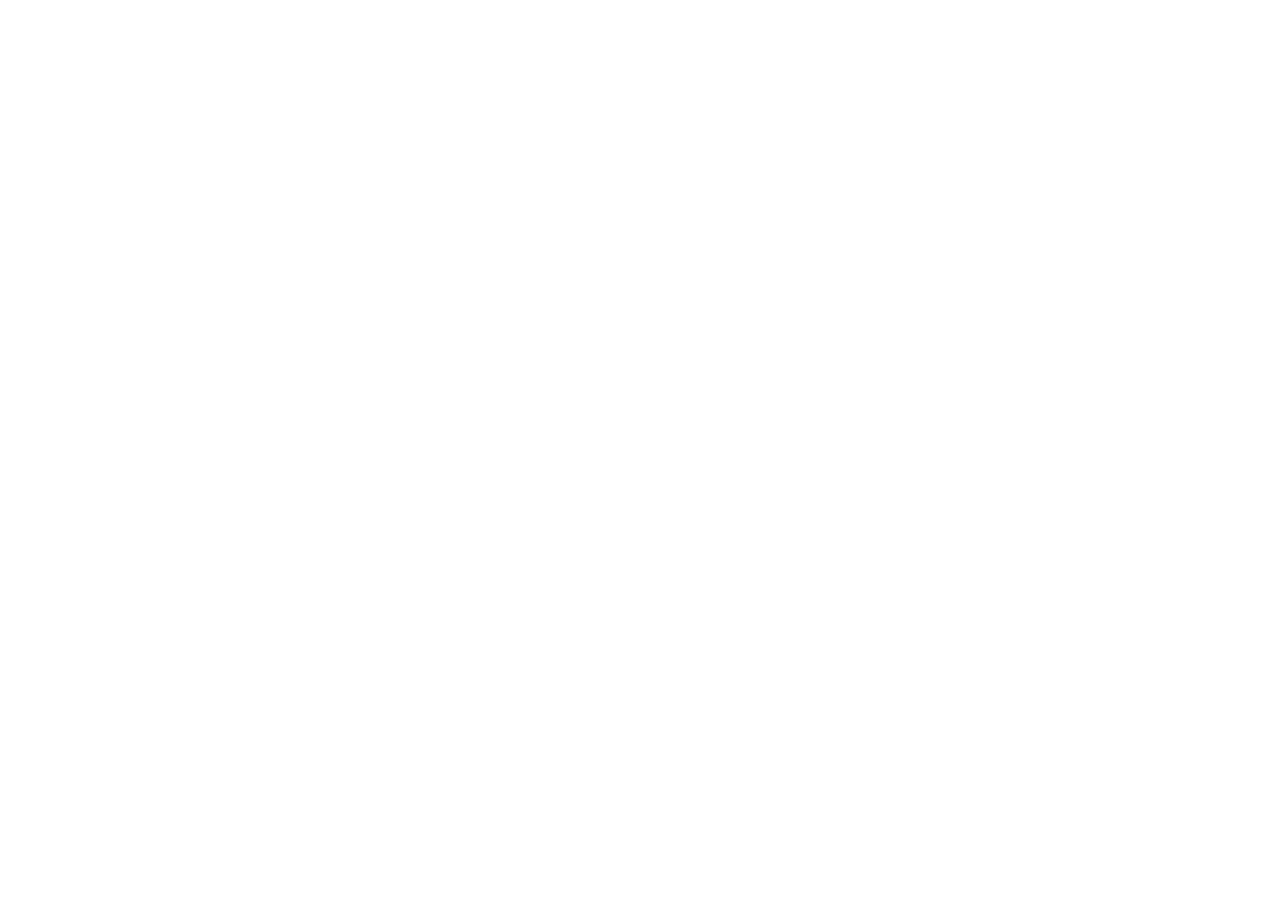
==== page2.html @ a05fd8e9 "Add files via upload" ====
<!doctype html>
	<html class="no-js" lang="zxx"> 

<head>
		<title>Apps Craft Index V-2 Page</title>
		
		<meta charset="UTF-8" />
		<meta http-equiv="X-UA-Compatible" content="IE=edge">
		<meta name="description" content="Apps Craft - Creative Agency Template by pixiefy">
		<meta name="author" content="pixiefy">
		<meta name="viewport" content="width=device-width, initial-scale=1">
		<link href="https://fonts.googleapis.com/css?family=Poppins:300,400,500,600,700" rel="stylesheet">
		<link rel="stylesheet" type="text/css" href="https://cdnjs.cloudflare.com/ajax/libs/twitter-bootstrap/4.1.2/css/bootstrap.min.css">
  		<link rel="stylesheet" type="text/css" href="https://use.fontawesome.com/releases/v5.3.1/css/all.css">	

		<link rel="stylesheet" href="css/owl.theme.css">
		<link rel="stylesheet" href="css/owl.transitions.css">
		<link rel="stylesheet" href="css/owl.carousel.css">
		<!-- Owl Stylesheet -->
		<link rel="stylesheet" href="css/magnific-popup.css">
		<!-- Magnific PopUP Stylesheet -->
		<link rel="stylesheet" href="css/isotope.css">
		<!-- Isotope Stylesheet -->
		<link rel="stylesheet" href="css/bootstrap.min.css" />
		<!-- Bootstrap Stylesheet -->
		<link rel="stylesheet" href="css/et-lant-font.css" />
		<!-- Et-Lant Font Stylesheet -->
		<link rel="stylesheet" href="css/3dslider.css" />
		<!-- 3D Slider Stylesheet -->
		<link rel="stylesheet" href="css/animate.css" />
		<!-- Animate Stylesheet -->
		<link rel="stylesheet" href="css/material-design-iconic-font.css" />
		<!-- Iconic Font Stylesheet -->

		<link rel="stylesheet" href="style.css">
		<!-- Main Style.css Stylesheet -->

		<link rel="stylesheet" href="css/responsive.css">
		<!-- Resposive.css Stylesheet -->
		  <style type="text/css">
    @import 'https://fonts.googleapis.com/css?family=Open+Sans:600,700';

* {font-family: 'Open Sans', sans-serif;}

.rwd-table {
  margin: left !important;
  min-width: 300px;
  max-width: 100%;
  border-collapse: collapse;
}

.rwd-table tr:first-child {
  border-top: none;
  background: #2fa9434d;
  color: #fff;
}

.rwd-table tr {
  border-top: 1px solid #ddd;
  border-bottom: 1px solid #ddd;
  background-color: #f5f9fc;
}

.rwd-table tr:nth-child(odd):not(:first-child) {
  background-color: #ebf3f9;
}

.rwd-table th {
  display: none;
}

.rwd-table td {
  display: block;
}

.rwd-table td:first-child {
  margin-top: 0em;
}

.rwd-table td:last-child {
  margin-bottom: 0em;
}

.rwd-table td:before {
  content: attr(data-th) ": ";
  font-weight: bold;
  width: 120px;
  display: inline-block;
  color: #000;
}

.rwd-table th,
.rwd-table td {
  text-align: left;
}

.rwd-table {
  color: #333;
  border-radius: .4em;
  overflow: hidden;
}

.rwd-table tr {
  border-color: #bfbfbf;
}

.rwd-table th,
.rwd-table td {
  padding: .5em 1em;
}
@media screen and (max-width: 601px) {
  .rwd-table tr:nth-child(2) {
    border-top: none;
  }
}
@media screen and (min-width: 600px) {
  .rwd-table tr:hover:not(:first-child) {
    background-color: #d8e7f3;
  }
  .rwd-table td:before {
    display: none;
  }
  .rwd-table th,
  .rwd-table td {
    display: table-cell;
    padding: .25em .5em;
  }
  .rwd-table th:first-child,
  .rwd-table td:first-child {
    padding-left: 0em !important;
  }
  .rwd-table td:first-child {
    padding-right: 1em !important;
  }
  .rwd-table td:first-child {
    padding-top: 0.5em !important;
  }
  .rwd-table td:first-child {
    padding-bottom: 0em !important;
  }
  .rwd-table td:last-child{
    padding-top: 0.5em !important;
  }
  .rwd-table td:last-child{
    padding-bottom: 0em !important;
  }
  .rwd-table th:last-child,
  {
    padding-right: 0em !important;
  }
  .rwd-table th
   {
    padding: 0em !important;
  }
  .rwd-table tr {
    padding: 0em !important;
  }
  .rwd-table td {
    padding: 0em !important;
  }

}


/* THE END OF THE IMPORTANT STUFF */

/* Basic Styling */
body {
background: #4B79A1;
background: -webkit-linear-gradient(to left, #4B79A1 , #283E51);
background: linear-gradient(to left, #4B79A1 , #283E51);        
}
h1 {
  text-align: left;
  font-size: 2.8em;
  color: #000000;
}
.container {
  display: block;
  text-align: center;
}
h3 {
  display: inline-block;
  position: relative;
  text-align: center;
  font-size: 1.5em;
  color: #cecece;
}
h3:before {
  content: "\25C0";
  position: absolute;
  left: -50px;
  -webkit-animation: leftRight 2s linear infinite;
  animation: leftRight 2s linear infinite;
}
h3:after {
  content: "\25b6";
  position: absolute;
  right: -50px;
  -webkit-animation: leftRight 2s linear infinite reverse;
  animation: leftRight 2s linear infinite reverse;
}
@-webkit-keyframes leftRight {
  0%    { -webkit-transform: translateX(0)}
  25%   { -webkit-transform: translateX(-10px)}
  75%   { -webkit-transform: translateX(10px)}
  100%  { -webkit-transform: translateX(0)}
}
@keyframes leftRight {
  0%    { transform: translateX(0)}
  25%   { transform: translateX(-10px)}
  75%   { transform: translateX(10px)}
  100%  { transform: translateX(0)}
}
.row1
{
margin-right: -100px;
margin-left: -100px;
}
    
  </style>
	</head>
	<body class="apps-craft-v2">
	
	<!-- Apps Craft Body Start -->
	<div id="preloader"></div>

	
	
	<!-- Apps Craft Welcome Section -->
	<section class="apps-craft-welcome-section" style="background-image: url(img/power1.jpg);" id="apps-craft-home">
		<!--<div class="apps-craft-position-rel hidden-xs">
			<div id="apps_craft_animation">
				<div class="layer" data-depth="0.20"><img src="img/home-gradiant-bg3-1.png" alt="Home Gradient Background 1"></div>
				<div class="layer apps_craft_layer_z" data-depth="0.20"><img src="img/home-gradiant-bg4-2.png" alt="Home Gradient Background 2"></div>
			</div>
		</div>-->

		<div class="apps-craft-welcome-container">
			<div class="container">

        <div class="row1">
          <div class="col-md-6 col-sm-8 col-xs-12">
            <h1>TOWER 1</h1>
          </div>
          <div class="row2">
            <img src="img/70-icon.png">
          </div>
        <table class="rwd-table">
          <tr>
            <td><iframe id="igraph" scrolling="no" style="border:none;" seamless="seamless" src="https://plot.ly/~lava468/9.embed" height="300" width="600"></iframe></td>
            
            <td><iframe id="igraph" scrolling="no" style="border:none;" seamless="seamless" src="https://plot.ly/~lava468/10.embed" height="300" width="600"></iframe></td>
          </tr>
        </table>
        <table class="rwd-table">            
           <tr>
             <td><iframe id="igraph" scrolling="no" style="border:none;" seamless="seamless" src="https://plot.ly/~lava468/11.embed" height="300" width="600"></iframe></td>
            <td><iframe id="igraph" scrolling="no" style="border:none;" seamless="seamless" src="https://plot.ly/~lava468/11.embed" height="300" width="600"></iframe></td>
           </tr>          
        </table>
  <!--<h3>Resize Me</h3>-->
</div>
</div>		
</div>
		</section> <!-- .apps-craft-welcome-section END -->

	<!-- js File Start -->

	<script type="text/javascript" src="js/jquery-3.1.1.min.js"></script>
	<!-- jquery-3.1.1.min.js -->
	<script type="text/javascript" src="js/jquery.ajaxchimp.min.js"></script>
	<!--jquery.ajaxchimp.min.js  -->
	<script type="text/javascript" src="js/jquery.easing.1.3.js"></script>
	<!--jquery.easing.1.3.js  -->
	<script type="text/javascript" src="js/bootstrap.min.js"></script>
	<!-- bootstrap.min.js -->
	<script src="js/owl.carousel.min.js"></script>
	<!-- owl.carousel.min.js -->
	<script src="js/isotope.pkgd.min.js"></script>
	<!-- isotope.pkgd.min.js -->
	<script src="js/jquery.magnific-popup.min.js"></script>
	<!-- jquery.magnific-popup.min.js -->
	<script src="js/skrollr.min.js"></script>
	<!-- skrollr.min.js -->
	<script src="js/utils.js"></script>
	<!-- utils.js -->
	<script src="js/jquery.parallax.js"></script>
	<!-- jquery.parallax.js -->
	<script src="js/wow.js"></script>
	<!-- wow.js -->
	<script src="js/jquery.tubular.1.0.js"></script>
	<!-- jquery.tubular.1.0.js -->
	<script src="js/particles.js"></script>
	<!-- jquery.particles.js -->

	<script src="js/main.js"></script>
	<!-- main.js -->

	</body>


</html>
---- style.css ----
/*------------------------------------------------------------------
.______    __  ___   ___  __   _______  ___________    ____ 
|   _  \  |  | \  \ /  / |  | |   ____||   ____\   \  /   / 
|  |_)  | |  |  \  V  /  |  | |  |__   |  |__   \   \/   /  
|   ___/  |  |   >   <   |  | |   __|  |   __|   \_    _/   
|  |      |  |  /  .  \  |  | |  |____ |  |        |  |     
| _|      |__| /__/ \__\ |__| |_______||__|        |__|     


@charset "utf-8";

[Main Stylesheet]

Project:    Apps Craft
Version:    0.1
Last change:    25/10/2017
Primary use:    Apps Craft Minimal Template  


================== Font Famil Used =================

font-family: 'Poppins', sans-serif;


[Typography]

Body:               14px 'Poppins', sans-serif;
Paragraph:          'Poppins', sans-serif;

Section Title:      48px/1 'Poppins', sans-serif;
Section Description:    14px/1 'Poppins', sans-serif;

/*==============================
[Table of contents]
-------------------------------------------------------------------*/


/*--------------------------------------------------------------============================================================

1. Apps Craft Typography
2. Apps Ccraft Main Menu
3. Apps Craft Welcome Section
4. Apps Craft About
5. Apps Craft Feature Section
6. Apps Craft Video Section
7. Apps Craft Fun Factory
8. Apps Craft Why Choose Us
9. Apps Craft Screenshort Section 
10. Apps Craft Testimonial 
11. Apps Craft Pricing Table
12. Apps Craft Team
13. Apps Craft now Available
14. Apps Craft Subscribe
15. Apps Craft FAQ Section
16. Apps Craft Footer
17. Apps Craft Magnific Custom Css
18. Contact Form

=============================================================--------------------------------------------------------------*/


/*====================================================================== 
		1. Apps Craft Typography 
====================================================================================*/

body {
	font-family: 'Poppins', sans-serif;
	font-size: 13px;
	font-weight: 300;
	line-height: 1.5;
	color: #666666;
	-webkit-font-smoothing: antialiased;
	-moz-osx-font-smoothing: grayscale;
	overflow-x: hidden;
}
iframe{
	border: none;
}
a, b, div, ul, li{
	-webkit-tap-highlight-color: rgba(0,0,0,0); 
	-webkit-tap-highlight-color: transparent; 
	-moz-outline-: none;
}
a,
a:hover,
a:focus,
a:active {
	color: red;
}
a:focus,
a:active,
input,
input:hover,
input:focus,
input:active,
textarea,
textarea:hover,
textarea:focus,
textarea:active{
-moz-outline: none;
outline: none;
}
	img:not([draggable]), embed, object, video{
	max-width: 100px;
	height: auto;
}
a,
a:active,
a:focus,
a:hover,
a:visited {
	text-decoration: none;
	outline: 0;
	color: #222222;
}
img {
	border: none;
	max-width: 100%;
}
ul {
	margin: 0;
	padding: 0;
	list-style: none
}

h1,h2,h3,h4,h5,h6,a,ul,li{
	line-height: 1;
}
.clear-both:before, 
.clear-both:after{
	display: table;
	content: "";
	clear: both;
}

.section-padding {
	padding: 130px 0;
}
.section-padding-top {
	padding-top: 100px;
}
.content-margin-top {
	margin-top: 130px;
}
.apps-craft-sub-scribe-section.section-padding {
	padding: 230px 0 130px 0;
}
.apps-craft-feature-section .content-margin-top {
	margin-top: 200px;
}
.apps-craft-section-heading {
	text-align: center;
}
.apps-craft-section-heading h2{
	margin: 0;
	text-transform: uppercase;
	letter-spacing: 1px;
	font-weight: 700;
	color: #777777;
	font-size: 4.143em;
	display: inline-block;
}
.apps-craft-section-heading.white h2{
	background-image: none;
	-webkit-text-fill-color: #fff;
}

.apps-craft-btn.play-store-btn{
	display: inline-block;
	width: 180px;
	height: 70px;
	border-radius: 3px;
	background-color: #fff;
	text-align: center;
	line-height: 70px;
}
.apps-craft-btn.app-store-btn{
	width: 180px;
	height: 70px;
	border-radius: 3px;
	text-align: center;
	line-height: 70px;
	display: inline-block;
}
.apps-craft-btn{
	margin: 0 60px 0 0;
}
.apps-craft-btn:last-child{
	margin: 0;
}
.apps-craft-welcome-tbl{
	height: 100vh;
	width: 100%;;
	display: table;
}
.apps-craft-welcome-tbl-c{
	display: table-cell;
	vertical-align: middle;
}
.apps-craft-tbl{
	display: table;
	height: 100%;
	width: 100%;
}
.apps-craft-tbl-c {
	display: table-cell;
	vertical-align: middle;
}

.apps-craft-btn.solid-color{
	width: 140px;
	height: 50px;
	border-radius: 3px;
	background-color: #f2504d;
	box-shadow: 0 18px 32px rgba(0,0,0,.18);
	text-align: center;
	line-height: 40px;
	color: #E3E3E3;
	font-size: 1em;
	font-weight: 700;
	padding: 5px;
	display: inline-block;
	-webkit-transition: all .4s ease-in-out;
	transition: all .4s ease-in-out;
}
.apps-craft-btn.solid-color:hover {
	background-color: #232838;
	box-shadow: none;
}

#preloader {
	position: fixed;
	top: 0;
	left: 0;
	height: 100%;
	width: 100%;
	background-color: #fff;
	z-index: 99999999999999;
	background-image: url(img/Preloader_1.gif);
	background-repeat: no-repeat;
	background-attachment: fixed;
	background-position: center center;
}
.d-flex {
	display: flex;
}
.align-items-center {
	align-items: center;
}

/*=====================================================================
		Apps Craft Gradient Version Color 
======================================================================================*/

.apps-craft-menu ul li a:hover ,
.apps-craft-welcome-content h1 span,
.apps-craft-single-about span,
.apps-carft-screen-short-content #options #previous,
.apps-carft-screen-short-content #options #next,
.apps-craft-pricing-body h2,
.apps-craft-contact-form-content h2 span,
.apps-craft-accordion .panel-title a.collapsed:before {
	color: #ef373b;
}
/*.apps-craft-btn.app-store-btn{
	background-color: #f2504d;
	background-image: -webkit-linear-gradient( 63deg, rgb(250,50,111) 0%, rgb(246,66,94) 53%, rgb(242,81,76) 100%, rgb(242,80,77) 100%);
	background-image: -ms-linear-gradient( 63deg, rgb(250,50,111) 0%, rgb(246,66,94) 53%, rgb(242,81,76) 100%, rgb(242,80,77) 100%);
}*/
.apps-craft-btn.app-store-btn {
    background-color: #f2504d;
    background-image: -webkit-linear-gradient( 129deg, rgb(243,102,105) 7%, rgba(246, 66, 97, 0.42) 42%, rgb(237,31,36) 100%, rgb(237,31,36) 100%);
    background-image: -ms-linear-gradient(129deg, rgb(243,102,105) 7%, rgba(246, 66, 97, 0.42) 22%, rgb(237,31,36) 100%, rgb(237,31,36) 100%);
}
/*background-image: linear-gradient(0deg, #F36669, #ed1f58, #e01217);*/
.apps-craft-section-heading h2{
	-webkit-background-clip: text;
	-webkit-text-fill-color: transparent;
	background-image: -webkit-linear-gradient(-106deg, #F36669, #ed1f58, #e01217);
	background-image: -webkit-linear-gradient(196deg, #F36669, #ed1f58, #e01217);
	background-image: linear-gradient(-106deg, #F36669, #ed1f58, #e01217);
}

.apps-craft-feature-content:before {
	background-image: -webkit-linear-gradient( 63deg, rgb(243,102,105) 10%, rgb(246,66,94) 31%, rgb(237,31,36) 100%);
	background-image: -ms-linear-gradient( 63deg, rgb(243,102,105) 10%, rgb(246,66,94) 31%, rgb(237,31,36) 100%);
}
/*.apps-craft-feature-content:before {
	background-image: -webkit-linear-gradient( 63deg, rgb(250,50,111) 0%, rgb(246,66,94) 53%, rgb(242,81,76) 100%);
	background-image: -ms-linear-gradient( 63deg, rgb(250,50,111) 0%, rgb(246,66,94) 53%, rgb(242,81,76) 100%);
}*/
.apps-craft-feature-content i{
	background-image: -webkit-linear-gradient( 42deg, rgb(237,31,36) 17%, rgb(246,66,94) 64%, rgb(243,102,105) 85%);
	background-image: -ms-linear-gradient( 42deg, rgb(237,31,36) 17%, rgb(246,66,94) 64%, rgb(243,102,105) 85%);
}
.apps-craft-video-content a i {
	background-image: -webkit-linear-gradient(-106deg, #fa326f, #f2514c, #f2504d);
	background-image: -webkit-linear-gradient(196deg, #fa326f, #f2514c, #f2504d);
	background-image: linear-gradient(-106deg, #fa326f, #f2514c, #f2504d);
	-webkit-background-clip: text;
	-webkit-text-fill-color: transparent;   
}
.fun-factorey-paralx-bg-1 {
	background-image: url(img/fun-factory-bg1-1.png);
}
.fun-factorey-paralx-bg-2 {
	background-image: url(img/fun-factory-bg-2.png);
}
.apps-craft-single-fun i{
	color: #ef373b;
}
/*.apps-craft-testimonial-section{
	background-color: #f2504d;
	background-image: -webkit-linear-gradient( -20deg, rgb(242,81,76) 0%, rgb(242,81,76) 0%, rgb(242,81,77) 0%, rgb(242,80,77) 1%, rgb(246,65,94) 57%, rgb(250,50,111) 100%);
	background-image: -ms-linear-gradient( -20deg, rgb(242,81,76) 0%, rgb(242,81,76) 0%, rgb(242,81,77) 0%, rgb(242,80,77) 1%, rgb(246,65,94) 57%, rgb(250,50,111) 100%);
}*/
.apps-craft-testimonial-section {
    background-color: #ed1f24;
    background-image: -webkit-linear-gradient( -20deg, rgb(237,31,36) 0%, rgb(239,55,59) 0%, rgb(242,81,77) 0%, rgb(237,31,36) 1%, rgb(241,78,82) 57%, rgb(243,102,105) 100%);
    background-image: -ms-linear-gradient( -20deg, rgb(242,81,76) 0%, rgb(242,81,76) 0%, rgb(242,81,77) 0%, rgb(242,80,77) 1%, rgb(246,65,94) 57%, rgb(250,50,111) 100%);
}
.apps-craft-commentor-img figcaption {
	background-color: #f2504d;
}
#apps-craft-testimonial-thumb figure:before{
	background-color: rgba(242,80,77,.57);
}
.apps-craft-dash-border:before{
	border-left: 1px dashed #E24B48;
}
.apps-craft-team-member-pic:before{
	background-color: #fff;
	background-image: -webkit-linear-gradient( 42deg, rgb(242,81,76) 0%, rgb(246,66,94) 52%, rgb(250,50,111) 100%);
	background-image: -ms-linear-gradient( 42deg, rgb(242,81,76) 0%, rgb(246,66,94) 52%, rgb(250,50,111) 100%);
}
.apps-craft-team-img:before{
	border-left: 1px dashed #F04F4C;
}
.apps-craft-subscribe-wraper{
	background-image: -webkit-linear-gradient( 183deg, rgb(237,31,36) 0%, rgb(239,55,59) 0%, rgb(242,81,77) 0%, rgb(237,31,36) 1%, rgb(241,78,82) 57%, rgb(243,102,105) 100%);
	background-image: -ms-linear-gradient( 183deg, rgb(237,31,36) 0%, rgb(239,55,59) 0%, rgb(242,81,77) 0%, rgb(237,31,36) 1%, rgb(241,78,82) 57%, rgb(243,102,105) 100%);
}
.apps-craft-subscribe-form input[type="submit"]{
	background-color: #ef373b;
}
.apps-craft-accordion .panel-title a:before{
	background-color: #f34e50;
	background-image: -webkit-linear-gradient(-131deg, #fa326f, #ED1F24 99%, #f2514c);
	background-image: -webkit-linear-gradient(221deg, #fa326f, #ED1F24 99%, #f2514c);
	background-image: linear-gradient(-131deg, #fa326f, #ED1F24 99%, #f2514c);
}
.apps-craft-accordion .panel-title{
	background-color: #f2504d;
	background-image: -webkit-linear-gradient( -20deg, rgb(237,31,36) 0%, rgb(239,55,59) 0%, rgb(242,81,77) 0%, rgb(237,31,36) 1%, rgb(241,78,82) 57%, rgb(243,102,105) 100%);
	background-image: -ms-linear-gradient( -20deg, rgb(237,31,36) 0%, rgb(239,55,59) 0%, rgb(242,81,77) 0%, rgb(237,31,36) 1%, rgb(241,78,82) 57%, rgb(243,102,105) 100%);
}
.apps-craft-accordion .panel-title a.collapsed:before{
	background-image: none;
}
.apps-craft-contact-form input[type="submit"]{
	background-color: #f24f4e;
	background-image: -webkit-linear-gradient( -40deg, rgb(243,102,105) 7%, rgba(246, 66, 97, 0.62) 22%, rgb(237,31,36) 100%, rgb(237,31,36) 100%);
	background-image: -ms-linear-gradient(-40deg, rgb(243,102,105) 7%, rgba(246, 66, 97, 0.62) 22%, rgb(237,31,36) 100%, rgb(237,31,36) 100%);
}





/*=================================================================== 
		Apps Craft Solid Color Version 
==================================================================================*/

.apps-craft-solid-color .apps-craft-menu ul li a:hover ,
.apps-craft-solid-color .apps-craft-main-menu-area.sticky-menu .apps-craft-menu ul li a:hover ,
.apps-craft-solid-color .apps-craft-welcome-content h1 span,
.apps-craft-solid-color .apps-craft-single-about span,
.apps-craft-solid-color .apps-carft-screen-short-content #options #previous,
.apps-craft-solid-color .apps-carft-screen-short-content #options #next,
.apps-craft-solid-color .apps-craft-pricing-body h2,
.apps-craft-solid-color .apps-craft-contact-form-content h2 span,
.apps-craft-solid-color .apps-craft-accordion .panel-title a.collapsed:before,
.apps-craft-solid-color .apps-craft-feature-content i ,
.apps-craft-solid-color .apps-craft-single-fun i {
	color: #1DA1F2;
}

.apps-craft-solid-color .apps-craft-section-heading h2 {
	background-image: none;
	-webkit-text-fill-color: #1DA1F2;
}
.apps-craft-solid-color .apps-craft-section-heading.white h2 {
	background-image: none;
	-webkit-text-fill-color: #FFF;
}
.apps-craft-solid-color .apps-craft-feature-content:before ,
.apps-craft-solid-color .apps-craft-feature-content i {
	background-image: none;
	background-color: #1DA1F2;
	color: #fff;
}
.apps-craft-solid-color .apps-craft-testimonial-section {
	background-color: #1DA1F2;
	background-image: none;
}

.apps-craft-solid-color .apps-craft-dash-border:before ,
.apps-craft-solid-color .apps-craft-team-img:before {
	border-left-color: #1DA1F2;
}
.apps-craft-solid-color .apps-craft-video-content a i {
	background-image: none;
	-webkit-text-fill-color: #1DA1F2;
}
.apps-craft-solid-color .apps-craft-commentor-img figcaption {
	background-color: #1da1f2;
}

.apps-craft-solid-color #apps-craft-testimonial-thumb figure:before {
	background-color: rgba(29, 161, 242, 0.57);
}
.apps-craft-solid-color .apps-craft-team-member-pic:before {
	background-image: none;
	background-color: rgba(29, 161, 242, 0.8);
}
.apps-craft-solid-color .apps-craft-subscribe-wraper,
.apps-craft-solid-color .apps-craft-accordion .panel-title,
.apps-craft-solid-color .apps-craft-contact-form input[type="submit"],
.apps-craft-solid-color .apps-craft-accordion .panel-title a:before,
.apps-craft-solid-color .apps-craft-btn.app-store-btn {
	background-image: none;
	background-color: #1DA1F2;
}
.apps-craft-solid-color .apps-craft-subscribe-form input[type="submit"] {
	background-color: #1da1f2;
}
.apps-craft-solid-color .fun-factorey-paralx-bg-1 {
	background-image: url(img/blue-v/blue-fun-factory-bg-1.png);
}
.apps-craft-solid-color .apps-craft-pricing-1 {
	background-image: url(img/blue-v/blue-pricing-body-bg-1.png);
}
.apps-craft-solid-color .apps-craft-pricing-2 {
	background-image: url(img/blue-v/blue-pricing-body-bg-2.png);
}
.apps-craft-solid-color .apps-craft-pricing-3 {
	background-image: url(img/blue-v/blue-pricing-body-bg-3.png);
}
.apps-craft-solid-color .apps-craft-footer-section  {
	background-image: url(img/blue-v/blue-footer-bg.png);
}
.apps-craft-solid-color .apps-craft-btn.solid-color {
	background-color: #1da1f2;
}
.apps-craft-solid-color .apps-craft-btn.solid-color:hover {
	background-color: #232838;
}
.apps-craft-solid-color .apps-craft-subscribe-form input[type="email"] {
	/*box-shadow: 0 18px 32px rgba(0,0,0,.28);*/
}
.apps-craft-solid-color .apps-craft-side-bar-menu:before ,
.apps-craft-solid-color .apps-craft-side-menu:before{
	background-image: none;
	background-color: #1DA1F2;
}
.apps-craft-solid-color .apps-craft-menu-item ul li a:hover {
	color: #1DA1F2;
}

/*=================================================================== 
		Apps Craft Solid Color Version 2
==================================================================================*/

.apps-craft-solid-color-v2 .apps-craft-menu ul li a:hover ,
.apps-craft-solid-color-v2 .apps-craft-main-menu-area.sticky-menu .apps-craft-menu ul li a:hover ,
.apps-craft-solid-color-v2 .apps-craft-welcome-content h1 span,
.apps-craft-solid-color-v2 .apps-craft-single-about span,
.apps-craft-solid-color-v2 .apps-carft-screen-short-content #options #previous,
.apps-craft-solid-color-v2 .apps-carft-screen-short-content #options #next,
.apps-craft-solid-color-v2 .apps-craft-pricing-body h2,
.apps-craft-solid-color-v2 .apps-craft-contact-form-content h2 span,
.apps-craft-solid-color-v2 .apps-craft-accordion .panel-title a.collapsed:before,
.apps-craft-solid-color-v2 .apps-craft-feature-content i ,
.apps-craft-solid-color-v2 .apps-craft-single-fun i {
	color: #6D1FE9;
}

.apps-craft-solid-color-v2 .apps-craft-section-heading h2 {
	background-image: none;
	-webkit-text-fill-color: #6D1FE9;
}
.apps-craft-solid-color-v2 .apps-craft-section-heading.white h2 {
	background-image: none;
	-webkit-text-fill-color: #FFF;
}
.apps-craft-solid-color-v2 .apps-craft-feature-content:before ,
.apps-craft-solid-color-v2 .apps-craft-feature-content i {
	background-image: none;
	background-color: #6D1FE9;
	color: #fff;
}
.apps-craft-solid-color-v2 .apps-craft-testimonial-section {
	background-color: #6d1fe9;
	background-image: none;
}

.apps-craft-solid-color-v2 .apps-craft-dash-border:before ,
.apps-craft-solid-color-v2 .apps-craft-team-img:before {
	border-left-color: #6B1EE4;
}
.apps-craft-solid-color-v2 .apps-craft-video-content a i {
	background-image: none;
	-webkit-text-fill-color: #6D1FE9;
}
.apps-craft-solid-color-v2 .apps-craft-commentor-img figcaption {
	background-color: #6d1fe9;
}

.apps-craft-solid-color-v2 #apps-craft-testimonial-thumb figure:before {
	background-color: rgba(109, 31, 233, 0.57);
}
.apps-craft-solid-color-v2 .apps-craft-team-member-pic:before {
	background-image: none;
	background-color: rgba(109, 31, 233, 0.8);
}
.apps-craft-solid-color-v2 .apps-craft-subscribe-wraper,
.apps-craft-solid-color-v2 .apps-craft-accordion .panel-title,
.apps-craft-solid-color-v2 .apps-craft-contact-form input[type="submit"],
.apps-craft-solid-color-v2 .apps-craft-accordion .panel-title a:before,
.apps-craft-solid-color-v2 .apps-craft-btn.app-store-btn {
	background-image: none;
	background-color: #6D1FE9;
}
.apps-craft-solid-color-v2 .apps-craft-subscribe-form input[type="submit"] {
	background-color: #6D1FE9;
}
.apps-craft-solid-color-v2 .fun-factorey-paralx-bg-1 {
	background-image: url(img/solid-v-2/fun-factory-bg-1.png);
}
.apps-craft-solid-color-v2 .apps-craft-pricing-1 {
	background-image: url(img/solid-v-2/pricing-body-bg-1.png);
}
.apps-craft-solid-color-v2 .apps-craft-pricing-2 {
	background-image: url(img/solid-v-2/pricing-body-bg-2.png);
}
.apps-craft-solid-color-v2 .apps-craft-pricing-3 {
	background-image: url(img/solid-v-2/pricing-body-bg-3.png);
}
.apps-craft-solid-color-v2 .apps-craft-footer-section  {
	background-image: url(img/solid-v-2/footer-bg.png);
}
.apps-craft-solid-color-v2 .apps-craft-btn.solid-color {
	background-color: #232838;
}
.apps-craft-solid-color-v2 .apps-craft-btn.solid-color:hover {
	background-color: #EEEEEE;
	color: #333333;
}
.apps-craft-solid-color-v2 .apps-craft-subscribe-form input[type="email"] {
	/*box-shadow: 0 18px 32px rgba(0,0,0,.28);*/
}
.apps-craft-solid-color-v2 .apps-craft-side-bar-menu:before ,
.apps-craft-solid-color-v2 .apps-craft-side-menu:before{
	background-image: none;
	background-color: #6D1FE9;
}
.apps-craft-solid-color-v2 .apps-craft-menu-item ul li a:hover {
	color: #6D1FE9;
}
.apps-craft-solid-color-v2 .apps-craft-feature-content:hover p {
	color: #EEEEEE;
}

/*=================================================================== 
		Apps Craft Solid Color Version 3
==================================================================================*/

.apps-craft-solid-color-v3 .apps-craft-menu ul li a:hover ,
.apps-craft-solid-color-v3 .apps-craft-main-menu-area.sticky-menu .apps-craft-menu ul li a:hover ,
.apps-craft-solid-color-v3 .apps-craft-welcome-content h1 span,
.apps-craft-solid-color-v3 .apps-craft-single-about span,
.apps-craft-solid-color-v3 .apps-carft-screen-short-content #options #previous,
.apps-craft-solid-color-v3 .apps-carft-screen-short-content #options #next,
.apps-craft-solid-color-v3 .apps-craft-pricing-body h2,
.apps-craft-solid-color-v3 .apps-craft-contact-form-content h2 span,
.apps-craft-solid-color-v3 .apps-craft-accordion .panel-title a.collapsed:before,
.apps-craft-solid-color-v3 .apps-craft-feature-content i ,
.apps-craft-solid-color-v3 .apps-craft-single-fun i {
	color: #2BB4CA;
}

.apps-craft-solid-color-v3 .apps-craft-section-heading h2 {
	background-image: none;
	-webkit-text-fill-color: #2BB5CB;
}
.apps-craft-solid-color-v3 .apps-craft-section-heading.white h2 {
	background-image: none;
	-webkit-text-fill-color: #FFF;
}
.apps-craft-solid-color-v3 .apps-craft-feature-content:before ,
.apps-craft-solid-color-v3 .apps-craft-feature-content i {
	background-image: none;
	background-color: #2BB5CB;
	color: #fff;
}
.apps-craft-solid-color-v3 .apps-craft-testimonial-section {
	background-color: #2BB4CA;
	background-image: none;
}

.apps-craft-solid-color-v3 .apps-craft-dash-border:before ,
.apps-craft-solid-color-v3 .apps-craft-team-img:before {
	border-left-color: #2BB5CB;
}
.apps-craft-solid-color-v3 .apps-craft-video-content a i {
	background-image: none;
	-webkit-text-fill-color: #2BB5CB;
}
.apps-craft-solid-color-v3 .apps-craft-commentor-img figcaption {
	background-color: #1DA1F2;
}

.apps-craft-solid-color-v3 #apps-craft-testimonial-thumb figure:before {
	background-color: rgba(29, 161, 242, 0.57);
}
.apps-craft-solid-color-v3 .apps-craft-team-member-pic:before {
	background-image: none;
	background-color: rgba(43, 181, 203, 0.8);
}
.apps-craft-solid-color-v3 .apps-craft-subscribe-wraper,
.apps-craft-solid-color-v3 .apps-craft-accordion .panel-title,
.apps-craft-solid-color-v3 .apps-craft-contact-form input[type="submit"],
.apps-craft-solid-color-v3 .apps-craft-accordion .panel-title a:before,
.apps-craft-solid-color-v3 .apps-craft-btn.app-store-btn {
	background-image: none;
	background-color: #2BB4CA;
}
.apps-craft-solid-color-v3 .apps-craft-subscribe-form input[type="submit"] {
	background-color: #2BB5CB;
}
.apps-craft-solid-color-v3 .fun-factorey-paralx-bg-1 {
	background-image: url(img/solid-v-3/fun-factory-bg-1.png);
}
.apps-craft-solid-color-v3 .apps-craft-pricing-1 {
	background-image: url(img/solid-v-3/pricing-body-bg-1.png);
}
.apps-craft-solid-color-v3 .apps-craft-pricing-2 {
	background-image: url(img/solid-v-3/pricing-body-bg-2.png);
}
.apps-craft-solid-color-v3 .apps-craft-pricing-3 {
	background-image: url(img/solid-v-3/pricing-body-bg-3.png);
}
.apps-craft-solid-color-v3 .apps-craft-footer-section  {
	background-image: url(img/solid-v-3/footer-bg.png);
}
.apps-craft-solid-color-v3 .apps-craft-btn.solid-color {
	background-color: #232838;
}
.apps-craft-solid-color-v3 .apps-craft-btn.solid-color:hover {
	background-color: #EEEEEE;
	color: #333333;
}
.apps-craft-solid-color-v3 .apps-craft-subscribe-form input[type="email"] {
	/*box-shadow: 0 18px 32px rgba(0,0,0,.28);*/
}
.apps-craft-solid-color-v3 .apps-craft-side-bar-menu:before ,
.apps-craft-solid-color-v3 .apps-craft-side-menu:before{
	background-image: none;
	background-color: #2BB4CA;
}
.apps-craft-solid-color-v3 .apps-craft-menu-item ul li a:hover {
	color: #2BB4CA;
}
.apps-craft-solid-color-v3 .apps-craft-feature-content:hover p {
	color: #EEEEEE;
}


/*=================================================================== 
		Apps Craft Version 10
==================================================================================*/

.apps-craft-v10 .apps-craft-menu ul li a:hover ,
.apps-craft-v10 .apps-craft-main-menu-area.sticky-menu .apps-craft-menu ul li a:hover ,
.apps-craft-v10 .apps-craft-welcome-content h1 span,
.apps-craft-v10 .apps-craft-single-about span,
.apps-craft-v10 .apps-carft-screen-short-content #options #previous,
.apps-craft-v10 .apps-carft-screen-short-content #options #next,
.apps-craft-v10 .apps-craft-pricing-body h2,
.apps-craft-v10 .apps-craft-contact-form-content h2 span,
.apps-craft-v10 .apps-craft-accordion .panel-title a.collapsed:before,
.apps-craft-v10 .apps-craft-feature-content i ,
.apps-craft-v10 .apps-craft-single-fun i {
	color: #01C9FC;
}

.apps-craft-v10 .apps-craft-section-heading h2 {
	background-image: none;
	-webkit-text-fill-color: #333333;
}
.apps-craft-v10 .apps-craft-section-heading.white h2 {
	background-image: none;
	-webkit-text-fill-color: #FFF;
}
.apps-craft-v10 .apps-craft-feature-content:before ,
.apps-craft-v10 .apps-craft-feature-content i {
	background-image: -webkit-linear-gradient( 42deg, rgb(123,237,147) 0%, rgb(62,219,200) 52%, rgb(1,201,252) 100%);
	background-image: -ms-linear-gradient( 42deg, rgb(123,237,147) 0%, rgb(62,219,200) 52%, rgb(1,201,252) 100%);
	color: #fff;
	background-color: transparent;
}
.apps-craft-v10 .apps-craft-testimonial-section {
	background-color: #17CFE8;
	background-image: -webkit-linear-gradient( -136deg, rgb(1,201,252) 0%, rgb(123,237,147) 100%);
	background-image: -ms-linear-gradient( -136deg, rgb(1,201,252) 0%, rgb(123,237,147) 100%);
}
.apps-craft-v10 .apps-craft-commentor-bio h3 span {
	color: #333333;
}

.apps-craft-v10 .apps-craft-dash-border:before ,
.apps-craft-v10 .apps-craft-team-img:before {
	border-left-color: #4E75D4;
}
.apps-craft-v10 .apps-craft-video-content a i {
	background-image: -webkit-linear-gradient( 25deg, rgb(1,201,252) 0%, rgb(123,237,147) 100%);
	background-image: -ms-linear-gradient( 25deg, rgb(1,201,252) 0%, rgb(123,237,147) 100%);
	-webkit-text-fill-color: transparent;
}

.apps-craft-v10 .apps-craft-commentor-img figcaption {
	background-color: #7BED93;
}

.apps-craft-v10 #apps-craft-testimonial-thumb figure:before {
	background-color: rgba(123, 237, 147, 0.57);
}
.apps-craft-v10 .apps-craft-team-member-pic:before {
	background-image: -webkit-linear-gradient( 25deg, rgb(1,201,252) 0%, rgb(123,237,147) 100%);
	background-image: -ms-linear-gradient( 25deg, rgb(1,201,252) 0%, rgb(123,237,147) 100%);
}
.apps-craft-v10 .apps-craft-subscribe-wraper,
.apps-craft-v10 .apps-craft-accordion .panel-title,
.apps-craft-v10 .apps-craft-contact-form input[type="submit"],
.apps-craft-v10 .apps-craft-accordion .panel-title a:before,
.apps-craft-v10 .apps-craft-btn.app-store-btn {
	background-image: -webkit-linear-gradient( 0deg, rgb(1,201,252) 0%, rgb(123,237,147) 100%);
	background-image: -ms-linear-gradient( 0deg, rgb(1,201,252) 0%, rgb(123,237,147) 100%);
	background-color: transparent;
}
.apps-craft-v10 .apps-craft-subscribe-form input[type="submit"] {
	background-color: #01C9FC;
}
.apps-craft-v10 .fun-factorey-paralx-bg-1 {
	background-image: url(img/version-10/fun-factory-bg-1.png);
}
.apps-craft-v10 .apps-craft-pricing-1 {
	background-image: url(img/version-10/pricing-body-bg-1.png);
}
.apps-craft-v10 .apps-craft-pricing-2 {
	background-image: url(img/version-10/pricing-body-bg-2.png);
}
.apps-craft-v10 .apps-craft-pricing-3 {
	background-image: url(img/version-10/pricing-body-bg-3.png);
}
.apps-craft-v10 .apps-craft-footer-section  {
	background-image: url(img/version-10/footer-bg.png);
}
.apps-craft-v10 .apps-craft-btn.solid-color {
	background-color: #232838;
}
.apps-craft-v10 .apps-craft-btn.solid-color:hover {
	background-color: #EEEEEE;
	color: #333333;
}
.apps-craft-v10 .apps-craft-subscribe-form input[type="email"] {
	/*box-shadow: 0 18px 32px rgba(0,0,0,.28);*/
}
.apps-craft-v10 .apps-craft-feature-content:hover p {
	color: #FFFFFF;
}
.apps-craft-v10 .apps-craft-accordion .panel-title a:before {
	background-color: #F4F4F4;
	background-image: none;
	color: #01C9FC;
}
.apps-craft-v10 .apps-craft-accordion .panel-title.click a:before {
	background-image: -webkit-linear-gradient( 25deg, rgb(1,201,252) 0%, rgb(123,237,147) 100%);
	background-image: -ms-linear-gradient( 25deg, rgb(1,201,252) 0%, rgb(123,237,147) 100%);
	color: #FFFFFF;
}
.apps-craft-v10 .apps-craft-accordion .panel-title.click {
	background-color: #FFFFFF;
	background-image: none;
}
.apps-craft-v10 .apps-craft-side-bar-menu:before ,
.apps-craft-v10 .apps-craft-side-menu:before{
	background-image: -webkit-linear-gradient( 0deg, rgb(1,201,252) 0%, rgb(123,237,147) 100%);
	background-image: -ms-linear-gradient( 0deg, rgb(1,201,252) 0%, rgb(123,237,147) 100%);
	background-color: transparent;
}
.apps-craft-v10 .apps-craft-menu-item ul li a:hover {
	color: #01C9FC;
}

/*=================================================================== 
		Apps Craft Version 11
==================================================================================*/

.apps-craft-v11 .apps-craft-menu ul li a:hover ,
.apps-craft-v11 .apps-craft-main-menu-area.sticky-menu .apps-craft-menu ul li a:hover ,
.apps-craft-v11 .apps-craft-welcome-content h1 span,
.apps-craft-v11 .apps-craft-single-about span,
.apps-craft-v11 .apps-carft-screen-short-content #options #previous,
.apps-craft-v11 .apps-carft-screen-short-content #options #next,
.apps-craft-v11 .apps-craft-pricing-body h2,
.apps-craft-v11 .apps-craft-contact-form-content h2 span,
.apps-craft-v11 .apps-craft-accordion .panel-title a.collapsed:before,
.apps-craft-v11 .apps-craft-feature-content i ,
.apps-craft-v11 .apps-craft-single-fun i {
	color: #537DE4;
}

.apps-craft-v11 .apps-craft-section-heading h2 {
	background-image: none;
	-webkit-text-fill-color: #537DE4;
}
.apps-craft-v11 .apps-craft-section-heading.white h2 {
	background-image: none;
	-webkit-text-fill-color: #FFF;
}
.apps-craft-v11 .apps-craft-feature-content:before ,
.apps-craft-v11 .apps-craft-feature-content i {
	background-image: -webkit-linear-gradient( 0deg, rgb(85,127,235) 0%, rgb(42,237,255) 100%);
	background-image: -ms-linear-gradient( 0deg, rgb(85,127,235) 0%, rgb(42,237,255) 100%);
	color: #fff;
	background-color: transparent;
}
.apps-craft-v11 .apps-craft-feature-content i {
	background-image: -webkit-linear-gradient( 42deg, rgb(43,227,247) 0%, rgb(72,183,242) 52%, rgb(101,139,236) 100%);
	background-image: -ms-linear-gradient( 42deg, rgb(43,227,247) 0%, rgb(72,183,242) 52%, rgb(101,139,236) 100%);
}

.apps-craft-v11 .apps-craft-testimonial-section {
	background-color: #31D2F4;
	background-image: -webkit-linear-gradient( -153deg, rgb(101,139,236) 0%, rgb(83,125,228) 0%, rgb(63,176,238) 60%, rgb(43,227,247) 100%);
	background-image: -ms-linear-gradient( -153deg, rgb(101,139,236) 0%, rgb(83,125,228) 0%, rgb(63,176,238) 60%, rgb(43,227,247) 100%);
}


.apps-craft-v11 .apps-craft-dash-border:before ,
.apps-craft-v11 .apps-craft-team-img:before {
	border-left-color: #4466BA;
}
.apps-craft-v11 .apps-craft-video-content a i {
	background-image: -webkit-linear-gradient( 42deg, rgb(43,227,247) 0%, rgb(72,183,242) 52%, rgb(101,139,236) 100%);
	background-image: -ms-linear-gradient( 42deg, rgb(43,227,247) 0%, rgb(72,183,242) 52%, rgb(101,139,236) 100%);
	-webkit-text-fill-color: transparent;
}

.apps-craft-v11 .apps-craft-commentor-img figcaption {
	background-color: #537DE4;
}

.apps-craft-v11 #apps-craft-testimonial-thumb figure:before {
	background-color: rgba(83, 125, 228, 0.57);
}
.apps-craft-v11 .apps-craft-team-member-pic:before {
	background-image: -webkit-linear-gradient( 149deg, rgb(85,127,235) 0%, rgb(42,237,255) 100%);
	background-image: -ms-linear-gradient( 149deg, rgb(85,127,235) 0%, rgb(42,237,255) 100%);
}

.apps-craft-v11 .apps-craft-subscribe-wraper,
.apps-craft-v11 .apps-craft-accordion .panel-title,
.apps-craft-v11 .apps-craft-contact-form input[type="submit"],
.apps-craft-v11 .apps-craft-accordion .panel-title a:before,
.apps-craft-v11 .apps-craft-btn.app-store-btn {
	background-image: -webkit-linear-gradient( 0deg, rgb(85,127,235) 0%, rgb(42,237,255) 100%);
	background-image: -ms-linear-gradient( 0deg, rgb(85,127,235) 0%, rgb(42,237,255) 100%);
	background-color: transparent;
}

.apps-craft-v11 .apps-craft-subscribe-form input[type="submit"] {
	background-color: #537DE4;
}
.apps-craft-v11 .fun-factorey-paralx-bg-1 {
	background-image: url(img/version-11/fun-factory-bg-1.png);
}
.apps-craft-v11 .apps-craft-pricing-1 {
	background-image: url(img/version-11/pricing-body-bg-1.png);
}
.apps-craft-v11 .apps-craft-pricing-2 {
	background-image: url(img/version-11/pricing-body-bg-2.png);
}
.apps-craft-v11 .apps-craft-pricing-3 {
	background-image: url(img/version-11/pricing-body-bg-3.png);
}
.apps-craft-v11 .apps-craft-footer-section  {
	background-image: url(img/version-11/footer-bg.png);
}
.apps-craft-v11 .apps-craft-btn.solid-color {
	background-color: #232838;
}
.apps-craft-v11 .apps-craft-btn.solid-color:hover {
	background-color: #EEEEEE;
	color: #333333;
}
.apps-craft-v11 .apps-craft-subscribe-form input[type="email"] {
	/*box-shadow: 0 18px 32px rgba(0,0,0,.28);*/
}
.apps-craft-v11 .apps-craft-feature-content:hover p {
	color: #FFFFFF;
}
.apps-craft-v11 .apps-craft-accordion .panel-title a:before {
	background-color: #F4F4F4;
	background-image: none;
	color: #01C9FC;
}
.apps-craft-v11 .apps-craft-accordion .panel-title.click a:before {
	background-image: -webkit-linear-gradient( 0deg, rgb(85,127,235) 0%, rgb(42,237,255) 100%);
	background-image: -ms-linear-gradient( 0deg, rgb(85,127,235) 0%, rgb(42,237,255) 100%);
	color: #FFFFFF;
}
.apps-craft-v11 .apps-craft-accordion .panel-title.click {
	background-color: #FFFFFF;
	background-image: none;
}
.apps-craft-v11 .apps-craft-side-bar-menu:before ,
.apps-craft-v11 .apps-craft-side-menu:before{
	background-image: -webkit-linear-gradient( 0deg, rgb(85,127,235) 0%, rgb(42,237,255) 100%);
	background-image: -ms-linear-gradient( 0deg, rgb(85,127,235) 0%, rgb(42,237,255) 100%);
	background-color: transparent;
}
.apps-craft-v11 .apps-craft-menu-item ul li a:hover {
	color: #5079DB;
}


/*=================================================================== 
		Apps Craft Version 12
==================================================================================*/

.apps-craft-v12 .apps-craft-menu ul li a:hover ,
.apps-craft-v12 .apps-craft-main-menu-area.sticky-menu .apps-craft-menu ul li a:hover ,
.apps-craft-v12 .apps-craft-welcome-content h1 span,
.apps-craft-v12 .apps-craft-single-about span,
.apps-craft-v12 .apps-carft-screen-short-content #options #previous,
.apps-craft-v12 .apps-carft-screen-short-content #options #next,
.apps-craft-v12 .apps-craft-pricing-body h2,
.apps-craft-v12 .apps-craft-contact-form-content h2 span,
.apps-craft-v12 .apps-craft-accordion .panel-title a.collapsed:before,
.apps-craft-v12 .apps-craft-feature-content i ,
.apps-craft-v12 .apps-craft-single-fun i {
	color: #FDBE39;
}

.apps-craft-v12 .apps-craft-section-heading h2 {
	background-image: none;
	-webkit-text-fill-color: #333333;
}
.apps-craft-v12 .apps-craft-section-heading.white h2 {
	background-image: none;
	-webkit-text-fill-color: #FFF;
}
.apps-craft-v12 .apps-craft-feature-content:before ,
.apps-craft-v12 .apps-craft-feature-content i {
	background-image: -webkit-linear-gradient( 25deg, rgb(239,61,136) 0%, rgb(246,126,97) 61%, rgb(253,190,57) 100%);
	background-image: -ms-linear-gradient( 25deg, rgb(239,61,136) 0%, rgb(246,126,97) 61%, rgb(253,190,57) 100%);
	color: #fff;
	background-color: transparent;
}

.apps-craft-v12 .apps-craft-testimonial-section {
	background-color: #31D2F4;
	background-image: -webkit-linear-gradient( 25deg, rgb(239,61,136) 0%, rgb(246,126,97) 61%, rgb(253,190,57) 100%);
	background-image: -ms-linear-gradient( 25deg, rgb(239,61,136) 0%, rgb(246,126,97) 61%, rgb(253,190,57) 100%);
}


.apps-craft-v12 .apps-craft-dash-border:before ,
.apps-craft-v12 .apps-craft-team-img:before {
	border-left-color: #FABC38;
}
.apps-craft-v12 .apps-craft-video-content a i {
	background-image: -webkit-linear-gradient( 42deg, rgb(239,61,136) 0%, rgb(253,190,57) 100%);
	background-image: -ms-linear-gradient( 42deg, rgb(239,61,136) 0%, rgb(253,190,57) 100%);
	-webkit-text-fill-color: transparent;
}

.apps-craft-v12 .apps-craft-commentor-img figcaption {
	background-color: #EF3D88;
}

.apps-craft-v12 #apps-craft-testimonial-thumb figure:before {
	background-color: rgba(253, 190, 57, 0.58);
}
.apps-craft-v12 .apps-craft-commentor-bio h3 span {
	color: #333333;
}
.apps-craft-v12 .apps-craft-team-member-pic:before {
	background-image: -webkit-linear-gradient( 25deg, rgb(239,61,136) 0%, rgb(246,126,97) 61%, rgb(253,190,57) 100%);
	background-image: -ms-linear-gradient( 25deg, rgb(239,61,136) 0%, rgb(246,126,97) 61%, rgb(253,190,57) 100%);
}


.apps-craft-v12 .apps-craft-subscribe-wraper,
.apps-craft-v12 .apps-craft-accordion .panel-title,
.apps-craft-v12 .apps-craft-contact-form input[type="submit"],
.apps-craft-v12 .apps-craft-accordion .panel-title a:before,
.apps-craft-v12 .apps-craft-btn.app-store-btn {
	background-image: -webkit-linear-gradient( 35deg, rgb(239,61,136) 0%, rgb(253,190,57) 100%);
	background-image: -ms-linear-gradient( 35deg, rgb(239,61,136) 0%, rgb(253,190,57) 100%);
	background-color: transparent;
}

.apps-craft-v12 .apps-craft-subscribe-form input[type="submit"] {
	background-color: #FDBE39;
}
.apps-craft-v12 .fun-factorey-paralx-bg-1 {
	background-image: url(img/version-12/fun-factory-bg-1.png);
}
.apps-craft-v12 .apps-craft-pricing-1 {
	background-image: url(img/version-12/pricing-body-bg-1.png);
}
.apps-craft-v12 .apps-craft-pricing-2 {
	background-image: url(img/version-12/pricing-body-bg-2.png);
}
.apps-craft-v12 .apps-craft-pricing-3 {
	background-image: url(img/version-12/pricing-body-bg-3.png);
}
.apps-craft-v12 .apps-craft-footer-section  {
	background-image: url(img/version-12/footer-bg.png);
}
.apps-craft-v12 .apps-craft-btn.solid-color {
	background-color: #232838;
}
.apps-craft-v12 .apps-craft-btn.solid-color:hover {
	background-color: #EEEEEE;
	color: #333333;
}
.apps-craft-v12 .apps-craft-subscribe-form input[type="email"] {
	/*box-shadow: 0 18px 32px rgba(0,0,0,.28);*/
}
.apps-craft-v12 .apps-craft-feature-content:hover p {
	color: #FFFFFF;
}
.apps-craft-v12 .apps-craft-accordion .panel-title a:before {
	background-color: #F4F4F4;
	background-image: none;
	color: #01C9FC;
}
.apps-craft-v12 .apps-craft-accordion .panel-title.click a:before {
	background-image: -webkit-linear-gradient( 25deg, rgb(239,61,136) 0%, rgb(246,126,97) 61%, rgb(253,190,57) 100%);
	background-image: -ms-linear-gradient( 25deg, rgb(239,61,136) 0%, rgb(246,126,97) 61%, rgb(253,190,57) 100%);
	color: #FFFFFF;
}
.apps-craft-v12 .apps-craft-accordion .panel-title.click {
	background-color: #FFFFFF;
	background-image: none;
}
.apps-craft-v12 .apps-craft-side-bar-menu:before ,
.apps-craft-v12 .apps-craft-side-menu:before{
	background-image: -webkit-linear-gradient( 35deg, rgb(239,61,136) 0%, rgb(253,190,57) 100%);
	background-image: -ms-linear-gradient( 35deg, rgb(239,61,136) 0%, rgb(253,190,57) 100%);
	background-color: transparent;
}
.apps-craft-v12 .apps-craft-menu-item ul li a:hover {
	color: #FDBE39;
}

/*=================================================================== 
		Apps Craft Version 13
==================================================================================*/

.apps-craft-v13 .apps-craft-menu ul li a:hover ,
.apps-craft-v13 .apps-craft-main-menu-area.sticky-menu .apps-craft-menu ul li a:hover ,
.apps-craft-v13 .apps-craft-welcome-content h1 span,
.apps-craft-v13 .apps-craft-single-about span,
.apps-craft-v13 .apps-carft-screen-short-content #options #previous,
.apps-craft-v13 .apps-carft-screen-short-content #options #next,
.apps-craft-v13 .apps-craft-pricing-body h2,
.apps-craft-v13 .apps-craft-contact-form-content h2 span,
.apps-craft-v13 .apps-craft-accordion .panel-title a.collapsed:before,
.apps-craft-v13 .apps-craft-feature-content i ,
.apps-craft-v13 .apps-craft-single-fun i {
	color: #01C9FC;
}
.apps-craft-v13 .apps-craft-welcome-content h1 span {
	color: #ffffff;
}

.apps-craft-v13 .apps-craft-section-heading h2 {
	background-image: none;
	-webkit-text-fill-color: #333333;
}
.apps-craft-v13 .apps-craft-section-heading.white h2 {
	background-image: none;
	-webkit-text-fill-color: #FFF;
}
.apps-craft-v13 .apps-craft-feature-content:before ,
.apps-craft-v13 .apps-craft-feature-content i {
	background-image: -webkit-linear-gradient( 42deg, rgb(123,237,147) 0%, rgb(62,219,200) 52%, rgb(1,201,252) 100%);
	background-image: -ms-linear-gradient( 42deg, rgb(123,237,147) 0%, rgb(62,219,200) 52%, rgb(1,201,252) 100%);
	color: #fff;
	background-color: transparent;
}
.apps-craft-v13 .apps-craft-feature-content:before {
	background-image: -webkit-linear-gradient( 25deg, rgb(1,201,252) 0%, rgb(123,237,147) 100%);
	background-image: -ms-linear-gradient( 25deg, rgb(1,201,252) 0%, rgb(123,237,147) 100%);
}
.apps-craft-v13 .apps-craft-testimonial-section {
	background-color: #31D2F4;
	background-image: -webkit-linear-gradient( -136deg, rgb(1,201,252) 0%, rgb(123,237,147) 100%);
	background-image: -ms-linear-gradient( -136deg, rgb(1,201,252) 0%, rgb(123,237,147) 100%);
}

.apps-craft-v13 .apps-craft-dash-border:before ,
.apps-craft-v13 .apps-craft-team-img:before {
	border-left-color: #05C9F8;
}
.apps-craft-v13 .apps-craft-video-content a i {
	background-image: -webkit-linear-gradient(left, #00c9fd 0%, #81ee8e 100%);
	background-image: linear-gradient(to right, #00c9fd 0%, #81ee8e 100%);
	-webkit-text-fill-color: transparent;
}

.apps-craft-v13 .apps-craft-commentor-img figcaption {
	background-color: #7BED93;
}

.apps-craft-v13 #apps-craft-testimonial-thumb figure:before {
	background-color: rgba(123, 237, 147, 0.57);
}
.apps-craft-v13 .apps-craft-commentor-bio h3 span {
	color: #333333;
}
.apps-craft-v13 .apps-craft-team-member-pic:before {
	background-image: -webkit-linear-gradient(left, #00c9fd 0%, #81ee8e 100%);
	background-image: linear-gradient(to right, #00c9fd 0%, #81ee8e 100%);
}


.apps-craft-v13 .apps-craft-subscribe-wraper,
.apps-craft-v13 .apps-craft-accordion .panel-title,
.apps-craft-v13 .apps-craft-contact-form input[type="submit"],
.apps-craft-v13 .apps-craft-accordion .panel-title a:before,
.apps-craft-v13 .apps-craft-btn.app-store-btn {
	background-image: -webkit-linear-gradient(left, #00c9fd 0%, #81ee8e 100%);
	background-image: linear-gradient(to right, #00c9fd 0%, #81ee8e 100%);
	background-color: transparent;
}

.apps-craft-v13 .apps-craft-subscribe-form input[type="submit"] {
	background-color: #00C9FD;
}
.apps-craft-v13 .fun-factorey-paralx-bg-1 {
	background-image: url(img/version-13/fun-factory-bg-1.png);
}
.apps-craft-v13 .apps-craft-pricing-1 {
	background-image: url(img/version-13/pricing-body-bg-1.png);
}
.apps-craft-v13 .apps-craft-pricing-2 {
	background-image: url(img/version-13/pricing-body-bg-2.png);
}
.apps-craft-v13 .apps-craft-pricing-3 {
	background-image: url(img/version-13/pricing-body-bg-3.png);
}
.apps-craft-v13 .apps-craft-footer-section  {
	background-image: url(img/version-13/footer-bg.png);
}
.apps-craft-v13 .apps-craft-btn.solid-color {
	background-color: #232838;
}
.apps-craft-v13 .apps-craft-btn.solid-color:hover {
	background-color: #EEEEEE;
	color: #333333;
}
.apps-craft-v13 .apps-craft-subscribe-form input[type="email"] {
	/*box-shadow: 0 18px 32px rgba(0,0,0,.28);*/
}
.apps-craft-v13 .apps-craft-feature-content:hover p {
	color: #FFFFFF;
}
.apps-craft-v13 .apps-craft-accordion .panel-title a:before {
	background-color: #F4F4F4;
	background-image: none;
	color: #01C9FC;
}
.apps-craft-v13 .apps-craft-accordion .panel-title.click a:before {
	background-image: -webkit-linear-gradient(left, #00c9fd 0%, #81ee8e 100%);
	background-image: linear-gradient(to right, #00c9fd 0%, #81ee8e 100%);
	color: #FFFFFF;
}
.apps-craft-v13 .apps-craft-accordion .panel-title.click {
	background-color: #FFFFFF;
	background-image: none;
}
.apps-craft-v13 .apps-craft-side-bar-menu:before ,
.apps-craft-v13 .apps-craft-side-menu:before{
	background-image: -webkit-linear-gradient( 25deg, rgb(1,201,252) 0%, rgb(123,237,147) 100%);
	background-image: -ms-linear-gradient( 25deg, rgb(1,201,252) 0%, rgb(123,237,147) 100%);
	background-color: transparent;
}
.apps-craft-v13 .apps-craft-menu-item ul li a:hover {
	color: #00C9FD;
}

.apps-craft-v13 .apps-craft-welcome-section {
	background-image: -webkit-linear-gradient( 25deg, rgb(1,201,252) 0%, rgb(123,237,147) 100%);
	background-image: -ms-linear-gradient( 25deg, rgb(1,201,252) 0%, rgb(123,237,147) 100%);
}



/*=================================================================== 
		Apps Craft Version 18
==================================================================================*/

.apps-craft-18-banner-bg-wrap {
    position: absolute;
    top: 80%;
    left: 0;
    display: -webkit-box;
    display: -ms-flexbox;
    display: flex;
    -webkit-box-orient: vertical;
    -webkit-box-direction: normal;
    -ms-flex-direction: column;
    flex-direction: column;
    width: 100%;
    height: 450px;
    -webkit-transform: skewY(-25deg);
    transform: skewY(-25deg);
    -webkit-transform-origin: 0;
    transform-origin: 0;
    z-index: 1;
}
.apps-craft-18-banner-bg-wrap span {
    height: 150px;
    position: relative;
    opacity: 0;
    width: 100%;
    border-radius: 8px;
    margin-bottom: -3px;
}
body.apps-craft-v18.apps-craft--loaded .apps-craft-18-banner-bg-wrap span {
    -webkit-animation: stripeSlideIn .8s forwards;
    animation: stripeSlideIn .8s forwards;
}
.apps-craft-18-banner-bg-wrap span:nth-child(1) {
    left: 65%;
    right: auto;
    background: #EA4B50;
    box-shadow: rgba(0, 0, 0, 0.8) 10px 10px 60px -20px;
    z-index: 2;
}
body.apps-craft-v18.apps-craft--loaded .apps-craft-18-banner-bg-wrap span:nth-child(1) {
    -webkit-animation-delay: .4s;
    animation-delay: .4s;
}
.apps-craft-18-banner-bg-wrap span:nth-child(2) {
    left: 66%;
    bottom: auto;
    background: #F53565;
    box-shadow: rgba(0, 0, 0, 0.8) 10px 10px 60px -20px;
    z-index: 1;
}
body.apps-craft-v18.apps-craft--loaded .apps-craft-18-banner-bg-wrap span:nth-child(2) {
    -webkit-animation-delay: .6s;
    animation-delay: .6s;
}
.apps-craft-18-banner-bg-wrap span:nth-child(3) {
    left: 60%;
    background: #FF7B99;
    box-shadow: rgba(0, 0, 0, 0.8) 10px 10px 60px -20px;
}
body.apps-craft-v18.apps-craft--loaded .apps-craft-18-banner-bg-wrap span:nth-child(3) {
    -webkit-animation-delay: .8s;
    animation-delay: .8s;
}

@keyframes stripeSlideIn{
	0%{ 
		opacity:0;
		-webkit-transform:translateX(150px) skew(0);
		transform:translateX(150px) skew(0)
	}
	to{
		opacity:1;
		-webkit-transform:translateX(0) skew(-12deg);
		transform:translateX(0) skew(-12deg)
	}
}

@-webkit-keyframes stripeSlideIn{
	0%{ 
		opacity:0;
		-webkit-transform:translateX(150px) skew(0);
	}
	to{
		opacity:1;
		-webkit-transform:translateX(0) skew(-12deg);
	}
}


/*=================================================================== 
		Apps Craft Version 19
=====================================================================*/

.apps-craft-appscreen-slide {
	position: relative;
	z-index: 1;
	max-width: 250px;
	float: right;
}
.apps-craft-welcome-section-v19 .apps-craft-welcome-section-screen-short {
	z-index: 1;
}
.apps-craft-welcome-section-v19 .apps-craft-welcome-content h1 span {
	color: #003333;
}
.apps-craft-welcome-section-v19 .apps-craft-btn.app-store-btn {
	background-image: none;
	background-color: #232838;
}
.apps-craft-welcome-section-v19.apps-craft-welcome-section {
	background-color: #F4F4F4;
	height: 950px;
}
.apps-craft-welcome-section-v19 {
  overflow: hidden;
  background-color: #F4F4F4;
}
.apps-craft-welcome-section-v19:before, 
.apps-craft-welcome-section-v19:after {
  content: "";
  position: absolute;
  left: 50%;
  min-width: 300vw;
  min-height: 300vw;
  background-image: -webkit-linear-gradient( 25deg, rgb(244, 72, 86) 0%, rgb(249, 53, 107) 100%);
  background-image: -moz-linear-gradient( 25deg, rgb(244, 72, 86) 0%, rgb(249, 53, 107) 100%);
  background-image: -o-linear-gradient( 25deg, rgb(244, 72, 86) 0%, rgb(249, 53, 107) 100%);
  background-image: -ms-linear-gradient( 25deg, rgb(244, 72, 86) 0%, rgb(249, 53, 107) 100%);
  -webkit-animation-name: rotate;
          animation-name: rotate;
  -webkit-animation-iteration-count: infinite;
          animation-iteration-count: infinite;
  -webkit-animation-timing-function: linear;
          animation-timing-function: linear;
}
.apps-craft-welcome-section-v19:before {
  bottom: 15vh;
  border-radius: 45%;
  -webkit-animation-duration: 10s;
          animation-duration: 10s;
}
.apps-craft-welcome-section-v19:after {
  bottom: 12vh;
  opacity: .5;
  border-radius: 47%;
  -webkit-animation-duration: 10s;
          animation-duration: 10s;
}
.apps-craft-welcome-section-v19 .apps-craft-welcome-screenshort.parallax {
	z-index: 1;
}

@-webkit-keyframes rotate {
  0% {
    -webkit-transform: translate(-50%, 0) rotateZ(0deg);
            transform: translate(-50%, 0) rotateZ(0deg);
  }
  50% {
    -webkit-transform: translate(-50%, -2%) rotateZ(180deg);
            transform: translate(-50%, -2%) rotateZ(180deg);
  }
  100% {
    -webkit-transform: translate(-50%, 0%) rotateZ(360deg);
            transform: translate(-50%, 0%) rotateZ(360deg);
  }
}

@keyframes rotate {
  0% {
    -webkit-transform: translate(-50%, 0) rotateZ(0deg);
            transform: translate(-50%, 0) rotateZ(0deg);
  }
  50% {
    -webkit-transform: translate(-50%, -2%) rotateZ(180deg);
            transform: translate(-50%, -2%) rotateZ(180deg);
  }
  100% {
    -webkit-transform: translate(-50%, 0%) rotateZ(360deg);
            transform: translate(-50%, 0%) rotateZ(360deg);
  }
}

#apps-craft-appscreen-slide .owl-controls .owl-page span {
    margin: 5px 7px;
    background: transparent none repeat scroll 0 0;
    border: 1px solid #fff;
    border-radius: 10px;
    display: inline-block;
    height: 10px;
    opacity: 1;
    -ms-filter: "progid:DXImageTransform.Microsoft.Alpha(Opacity=100)";
    width: 26px;
    -webkit-transition: 0.2s;
    transition: 0.2s;
}
#apps-craft-appscreen-slide  .owl-controls .owl-page.active span {
    background: #fff;
    border: medium none;
    height: 12px;
    opacity: 1;
    -ms-filter: "progid:DXImageTransform.Microsoft.Alpha(Opacity=100)";
    width: 12px;
}
/* ==============================================================================
				Apps Craft Start
========================================================================== */


/*====================================================================== 
		2. Apps Ccraft Main Menu 
====================================================================================*/
#apps-craft-menu {
    display: block;
}
.apps-craft-menu{
	text-align: right;
	width: 97%;
	float: left;
}
.apps-craft-menu ul li {
	display: inline-block;
}
.apps-craft-menu ul li a {
	text-transform: uppercase;
	color: #FFFFFF;
	font-size: 1.0em;
	display: block;
	padding: 8px 0;
	margin: 0 17px;
	font-weight: 400;
	-webkit-transition: all .4s linear;
	transition: all .4s linear;
}
.apps-craft-menu ul li a.apps-craft-btn {
	width: 100px;
	height: 40px;
	line-height: 28px;
	font-weight: 600;
	border: 1px solid #f2504d;
}
.apps-craft-main-menu-area.sticky-menu .apps-craft-menu ul li a.apps-craft-btn, 
.apps-craft-main-menu-area.sticky-menu .apps-craft-search-bar a.apps-craft-btn i {
	color: #ffffff;
}
.apps-craft-menu ul li a.apps-craft-btn:hover {
	background-color: transparent;
}
.apps-craft-menu-v5 .apps-craft-menu ul li a:hover {
	color: #232838;
}
.apps-craft-search-bar {
	width: 3%;
	float: left;
	text-align: right;
	padding: 3px 0;
	-webkit-transition: all .4s linear;
	transition: all .4s linear;
}
.apps-craft-search-bar a i {
	color: #FFFFFF;
	font-size: 1.143em;
}
.apps-craft-search-bar a {
	vertical-align: text-bottom;
}
.apps-craft-main-menu-area {
	-webkit-transition: all .4s linear;
	transition: all .4s linear;
}

.apps-craft-main-menu-area.sticky-menu {
	position: fixed;
	background-color: #fbfbfb;
	box-shadow: 0 11px 27px rgba(0,0,0,.04);
	-webkit-transition: all .4s linear;
	transition: all .4s linear;
	padding: 18px 0;
	z-index: 9999999;
}
#apps-craft-main-menu-icon {
	display: none;
}

.apps-craft-main-menu-area.sticky-menu .apps-craft-menu ul li a ,
.apps-craft-main-menu-area.sticky-menu .apps-craft-search-bar a i{
	color: #777777;
}
.apps-craft-main-menu-area.sticky-menu .apps-craft-menu ul li a:hover ,
.apps-craft-main-menu-area.sticky-menu .apps-craft-search-bar a:hover i{
	color: #F2504D;
}
.apps-craft-main-menu-area.sticky-menu .apps-craft-logo a img {
	visibility: hidden;
	-webkit-transition: all .4s linear;
	transition: all .4s linear;
	opacity: 0;
	-ms-filter: "progid:DXImageTransform.Microsoft.Alpha(Opacity=0)";
}
.apps-craft-main-menu-area.sticky-menu .apps-craft-logo a {
	background-image: url(img/sticky-logo.png) !important;
	background-size: contain;
	padding: 3px 0px;
	width: 100%;
	background-repeat: no-repeat;
	background-position: center center;
}
/*Apps Craft Login Popup*/
#apps-craft-login {
	width: 440px;
	max-width: 100%;
	text-align: center;
	padding: 35px 42px;
	background-color: #ffffff;
	border-radius: 8px;
	margin: auto;
	position: relative;
}
#apps-craft-login span {
	font-size: 12px;
	color: #333;
}
#apps-craft-login span a {
	color: #9b9b9b;
}
.button--facebook {
	padding: 0 25px;
	line-height: 54px;
	min-width: 315px;
	max-width: 100%;
	color: #ffffff;
	background: linear-gradient(260deg,#337eb9,#384499);
	box-shadow: 0 2px 4px 0 rgba(115,101,97,.27);
	border: 0px solid;
	border-radius: 50px;
	font-size: 16px;
	text-transform: uppercase;
	font-weight: 500;
	letter-spacing: 0.02em;
}
.phone--login {
	border: solid 1px #c1c1c1;
	padding: 0 25px;
	line-height: 54px;
	width: 315px;
	max-width: 100%;
	border-radius: 50px;
	font-size: 16px;
	text-transform: uppercase;
	font-weight: 500;
	letter-spacing: 0.02em;
}
.fb-login,
.phone-number-login {
	margin-top: 30px;
}
#apps-craft-login h3 {
	margin-bottom: 30px;
	font-size: 24px;
	font-weight: 300;
	color: #333;
}
.phone-number-login {
	margin-bottom: 30px;
}
#apps-craft-login .apps-craft-download-store-btn-group {
    margin-top: 20px;
}
#apps-craft-login .apps-craft-btn.play-store-btn,
#apps-craft-login .apps-craft-btn.app-store-btn {
margin: 0;
box-shadow: 0 0 35px rgba(0,0,0,.08);
width: auto;
height: auto;
line-height: 1;
}
#apps-craft-login .apps-craft-btn.play-store-btn {
	margin-right: 10px;
}
#apps-craft-login .apps-craft-btn.play-store-btn img,
#apps-craft-login .apps-craft-btn.app-store-btn img {
max-width: 140px;
height: auto;
padding: 15px 20px;
}

/* For Blue version */
.apps-craft-solid-color .apps-craft-main-menu-area.sticky-menu .apps-craft-menu ul li a:hover ,
.apps-craft-solid-color .apps-craft-main-menu-area.sticky-menu .apps-craft-search-bar a:hover i {
	color: #1DA1F2;
}
.apps-craft-solid-color .apps-craft-main-menu-area.sticky-menu .apps-craft-logo a {
	background-image: url(img/blue-v-sticky-logo.png) !important;
}
.la-ball-elastic-dots,
.la-ball-elastic-dots > div {
    position: relative;
    box-sizing: border-box;
}

.la-ball-elastic-dots {
    display: block;
    font-size: 0;
    color: #fff;
}

.la-ball-elastic-dots.la-dark {
    color: #333;
}

.la-ball-elastic-dots > div {
    display: inline-block;
    float: none;
    background-color: currentColor;
    border: 0 solid currentColor;
}

.la-ball-elastic-dots {
    width: 100px;
    height: 10px;
    font-size: 0;
    text-align: center;
    float: right;
    padding: 10px 0px;
    cursor: pointer;
}
body.apps-craft-solid-color .la-ball-elastic-dots {
	color: #1DA1F2 !important;
}
.la-ball-elastic-dots > div {
    display: inline-block;
    width: 10px;
    height: 10px;
    white-space: nowrap;
    border-radius: 100%;
    -webkit-animation: ball-elastic-dots-anim 2.5s infinite;
            animation: ball-elastic-dots-anim 2.5s infinite;
}

.la-ball-elastic-dots.la-sm {
    width: 60px;
    height: 4px;
}

.la-ball-elastic-dots.la-sm > div {
    width: 4px;
    height: 4px;
}

.la-ball-elastic-dots.la-2x {
    width: 50px;
    height: 10px;
}

.la-ball-elastic-dots.la-2x > div {
    width: 8px;
    height: 8px;
}

.la-ball-elastic-dots.la-3x {
    width: 360px;
    height: 30px;
}

.la-ball-elastic-dots.la-3x > div {
    width: 30px;
    height: 30px;
}

/*
 * Animation
 */
@-webkit-keyframes ball-elastic-dots-anim {
    0%,
    100% {
        margin: 0;
        -webkit-transform: scale(1);
                transform: scale(1);
    }
    50% {
        margin: 0 5%;
        -webkit-transform: scale(.65);
                transform: scale(.65);
    }
}
@keyframes ball-elastic-dots-anim {
    0%,
    100% {
        margin: 0;
        -webkit-transform: scale(1);
                transform: scale(1);
    }
    50% {
        margin: 0 5%;
        -webkit-transform: scale(.65);
                transform: scale(.65);
    }
}


/* menu version 2*/
.apps-craft-side-bar-menu {
	position: absolute;
	height: 100%;
	width: 100%;
	z-index: 99999999;
	top: 0;
	left: 0;
}
.apps-craft-side-menu {
	position: fixed;
	top: 0;
	left: 0;
	height: 100%;
	width: 300px;
}
.apps-craft-side-menu:before {
	position: absolute;
	content: "";
	top: 0;
	left: -10%;
	height: 100%;
	width: 0%;
	background-color: #f2504d;
	background-image: -webkit-linear-gradient( 63deg, rgb(250,50,111) 0%, rgb(246,66,94) 53%, rgb(242,81,76) 100%, rgb(242,80,77) 100%);
	background-image: -ms-linear-gradient( 63deg, rgb(250,50,111) 0%, rgb(246,66,94) 53%, rgb(242,81,76) 100%, rgb(242,80,77) 100%);
	-webkit-transition: all .3s ease;
	transition: all .3s ease;
	z-index: -1;
	opacity: 0;
	-ms-filter: "progid:DXImageTransform.Microsoft.Alpha(Opacity=0)";
}
.apps-craft-side-bar-menu:before {
	position: fixed;
	content: "";
	top: 0;
	left: -10%;
	height: 100%;
	width: 0%;
	background-color: #f2504d;
	background-image: -webkit-linear-gradient( 63deg, rgb(250,50,111) 0%, rgb(246,66,94) 53%, rgb(242,81,76) 100%, rgb(242,80,77) 100%);
	background-image: -ms-linear-gradient( 63deg, rgb(250,50,111) 0%, rgb(246,66,94) 53%, rgb(242,81,76) 100%, rgb(242,80,77) 100%);
	opacity: 0;
	-ms-filter: "progid:DXImageTransform.Microsoft.Alpha(Opacity=0)";
	-webkit-transition: all .2s ease;
	transition: all .2s ease;
}
.apps-craft-side-bar-menu .apps-craft-logo {
	padding: 80px 0;
	text-align: center;
	position: relative;
	left: -100%;
	-webkit-transition: all .4s ease;
	transition: all .4s ease;
	opacity: 0;
	-ms-filter: "progid:DXImageTransform.Microsoft.Alpha(Opacity=0)";
}

.apps-craft-menu-item ul li a {
	padding: 20px 40px;
	display: block;
	color: #fff;
	text-transform: uppercase;
	border-top: 1px solid #fff;
	-webkit-transition: all .4s ease;
	transition: all .4s ease;
	position: relative;
	left: -100%;
	opacity: 0;
	-ms-filter: "progid:DXImageTransform.Microsoft.Alpha(Opacity=0)";
}
.apps-craft-menu-item ul li:last-child a {
	border-bottom: 1px solid #fff;
}
.apps-craft-menu-item ul li a:hover {
	background-color: #FFFFFF;
	color: #f2504d;
}

.apps-craft-humberger-menu {
	position: absolute;
	height: 50px;
	width: 55px;
	background-color: #FBFBFB;
	box-shadow: 0px 0px 35px 0px rgba(0, 0, 0, 0.08);
	left: 0%;
	top: 70px;
	z-index: 9999;
	-webkit-transition: all .3s ease;
	transition: all .3s ease;
	cursor: pointer;
	overflow: hidden;
}

.apps-craft-humberger-menu span {
	display: block;
	height: 2px;
	width: calc(100% - 30px);
	-webkit-transition: all .4s ease;
	transition: all .4s ease;
	background-color: #333;
	position: absolute;
	top: 50%;
	left: 50%;
	-webkit-transform: translate(-50%, -50%);
	        transform: translate(-50%, -50%);
	transition: all .4s ease;
}
.apps-craft-humberger-menu:hover span:first-child{
	-webkit-transform: translate(-50%, -8px);
	        transform: translate(-50%, -8px);
}
.apps-craft-humberger-menu:hover span:last-child{
	-webkit-transform: translate(-50%, 8px);
	        transform: translate(-50%, 8px);
}
.apps-craft-humberger-menu span:first-child {
	-webkit-transform: translate(-50%, -10px);
	        transform: translate(-50%, -10px);
}
.apps-craft-humberger-menu span:last-child {
	-webkit-transform: translate(-50%, 10px);
	        transform: translate(-50%, 10px);
}
.apps-craft-side-bar-menu.active .apps-craft-humberger-menu span:first-child,
.apps-craft-side-bar-menu.active .apps-craft-humberger-menu span:last-child  {
	-webkit-transform-origin: right;
	        transform-origin: right;
	opacity: 1;
	-ms-filter: "progid:DXImageTransform.Microsoft.Alpha(Opacity=100)";
}
.apps-craft-side-bar-menu.active .apps-craft-humberger-menu span:first-child {
	-webkit-transform: translate(-70%, -10px) rotate(-45deg);
	        transform: translate(-70%, -10px) rotate(-45deg);
}
.apps-craft-side-bar-menu.active .apps-craft-humberger-menu span {
	opacity: 0;
	-ms-filter: "progid:DXImageTransform.Microsoft.Alpha(Opacity=0)";
	-webkit-transform: translateX(-50px);
	        transform: translateX(-50px);
}
.apps-craft-side-bar-menu.active .apps-craft-humberger-menu span:last-child {
	-webkit-transform: translate(-70%, 8px) rotate(45deg);
	        transform: translate(-70%, 8px) rotate(45deg);
}
.apps-craft-side-bar-menu.active:before {
	opacity: .4;
	-ms-filter: "progid:DXImageTransform.Microsoft.Alpha(Opacity=40)";
	width: 100%;
	left: 0;
}
.apps-craft-side-bar-menu.active .apps-craft-side-menu:before {
	width: 100%;
	opacity: 1;
	-ms-filter: "progid:DXImageTransform.Microsoft.Alpha(Opacity=100)";
	left: 0;
}

.apps-craft-side-bar-menu.active .apps-craft-logo {
	opacity: 1;
	-ms-filter: "progid:DXImageTransform.Microsoft.Alpha(Opacity=100)";
	left: 0;
}
.apps-craft-side-bar-menu.active .apps-craft-menu-item ul li a {
	left: 0;
	opacity: 1;
	-ms-filter: "progid:DXImageTransform.Microsoft.Alpha(Opacity=100)";
}
.apps-craft-side-bar-menu.active .apps-craft-menu-item ul li:nth-child(1) a {
	-webkit-transition: all .5s ease;
	transition: all .5s ease;
}
.apps-craft-side-bar-menu.active .apps-craft-menu-item ul li:nth-child(2) a {
	-webkit-transition: all .6s ease;
	transition: all .6s ease;
}
.apps-craft-side-bar-menu.active .apps-craft-menu-item ul li:nth-child(3) a {
	-webkit-transition: all .7s ease;
	transition: all .7s ease;
}
.apps-craft-side-bar-menu.active .apps-craft-menu-item ul li:nth-child(4) a {
	-webkit-transition: all .8s ease;
	transition: all .8s ease;
}
.apps-craft-side-bar-menu.active .apps-craft-menu-item ul li:nth-child(5) a {
	-webkit-transition: all .9s ease;
	transition: all .9s ease;
}
.apps-craft-side-bar-menu.active .apps-craft-menu-item ul li:nth-child(6) a {
	-webkit-transition: all 1s ease;
	transition: all 1s ease;
}
.apps-craft-side-bar-menu.active .apps-craft-menu-item ul li:nth-child(7) a {
	-webkit-transition: all 1.1s ease;
	transition: all 1.1s ease;
}
.apps-craft-side-bar-menu.active .apps-craft-humberger-menu {
	left: calc(100% - 55px);
}

/*=============================================================== 
		3. Apps Craft Welcome Section 
======================================================================================*/

.apps-craft-welcome-section{
	position: relative;
	overflow: hidden;
	height: 722px;
	background-position: center center;
	background-repeat: no-repeat;
	min-height: 700px;
	background-color: #222838;
}
.apps-craft-welcome-section-v3.apps-craft-welcome-section {
	overflow: visible;
	height: 994px;
}
.apps-craft-welcome-section-v4.apps-craft-welcome-section {
	height: 100vh;
}
.apps-craft-welcome-section-v4.apps-craft-welcome-section .apps-craft-welcome-tbl {
	height: 100vh;
}
.apps-craft-welcome-section-v3.apps-craft-welcome-section:before ,
.apps-craft-welcome-section-v3.apps-craft-welcome-section:after ,
.apps-craft-welcome-section-v4.apps-craft-welcome-section:before ,
.apps-craft-welcome-section-v4.apps-craft-welcome-section:after {
	position: absolute;
	content: "";
	bottom: 0;
	left: 0;
	height: 818px;
	width: 100%;
	background-image: url(img/version-3-welcome-shape-2.png);
	background-repeat: no-repeat;
	background-size: 100% 100%;
	background-position: bottom center;
}
.apps-craft-welcome-section-v3.apps-craft-welcome-section:after ,
.apps-craft-welcome-section-v4.apps-craft-welcome-section:after {
	background-image: url(img/version-3-welcome-shape-1.png);
	height: 741px;
}

.apps-craft-welcome-section-v4.apps-craft-welcome-section:before ,
.apps-craft-welcome-section-v4.apps-craft-welcome-section:after {
	background-size: cover;
}
.apps-craft-welcome-section .apps-craft-welcome-tbl{
	height: 750px;
}
.apps-craft-welcome-section-v19.apps-craft-welcome-section .apps-craft-welcome-tbl{
	height: 850px;
}
.apps-craft-welcome-section.apps-craft-video-bg .apps-craft-welcome-tbl{
	height: 100vh;
}
.apps-craft-welcome-screenshort .apps-craft-welcome-tbl{
	height: 850px;
}
.apps-craft-main-menu-area {
	position: fixed;
	top: 0;
	left: 0;
	width: 100%;
	z-index: 10;
	padding: 40px 0 0;
}
body.apps-craft-video-banner .apps-craft-main-menu-area {
	z-index: 101;
}
body.apps-craft-video-banner .apps-craft-welcome-container {
	position: relative;
	z-index: 100;
}
.apps-craft-main-menu-area.apps-craft-video-section-menu {
	z-index: 9999;
}
.apps-craft-welcome-container {
	background-repeat: no-repeat;
	background-size: cover;
	background-position: bottom center;
}
.apps-craft-welcome-content {
	position: relative;
	z-index: 1;
}
.apps-craft-welcome-content h1{
	color: #FFFFFF;
	font-size: 3.429em;
	margin: 0;
	text-transform: capitalize;
	line-height: 1.5;
	font-weight: 300;
	margin-bottom: 70px;
}
.apps-craft-welcome-content h1 span{
	font-weight: 400;
	font-size: inherit;
	letter-spacing: 1px;
	line-height: 1;
}
.apps-craft-welcome-screenshort img {
	position: relative;
	height: 500px;
}

.apps-craft-welcome-section-screen-short {
	position: relative;
	z-index: 0;
}
.apps-craft-welcome-section-v4 .apps-craft-welcome-section-screen-short {
	z-index: 1;
}
body.apps-craft-v7 .apps-craft-welcome-section-screen-short {
    z-index: 1;
}
.apps-craft-position-rel {
	position: absolute;
	width: calc(100% + 200px);
	bottom: -100px;
	left: -100px;
	z-index: 1;
}
body.apps-craft-v7 .apps-craft-position-rel {
    top: -70px;
}
.apps-craft-position-rel .layer {
	display: block;
	height: 100%;
	width: 100%;
	padding: 0;
	margin: 0;
}
.apps-craft-position-rel .layer img {
	display: block;
	width: 100%;
}

.apps-craft-welcome-section-v5 .apps-craft-position-rel {
    width: 260px;
    max-height: none;
    bottom: 150px;
    right: 20%;
    left: inherit;
}
.apps-craft-welcome-section-v5 .apps-craft-position-rel .layer {
	height: auto;
	width: auto;
}
.apps-craft-welcome-section-v5 .apps-craft-position-rel .layer img {
	width: auto;
}

/* Video Version, Slider Version, ScreenShort Version And Another Parallax Version */
.apps-craft-welcome-section.apps-craft-video-bg {
	height: 100vh;
	background-attachment: fixed;
	position: relative;
	min-height: inherit;
}
.apps-craft-welcome-section.apps-craft-video-bg:before {
	position: absolute;
	content: "";
	top: 0;
	left: 0;
	height: 100%;
	width: 100%;
	background-color: rgba(35, 40, 56, 0.8);
	z-index: 99;
}
.apps-craft-video-bg .apps-craft-welcome-content h1 ,
.apps-craft-welcome-section-v3 .apps-craft-welcome-content h1 ,
.apps-craft-welcome-section-v4 .apps-craft-welcome-content h1 {
	margin: 0 auto 30px auto;
}
.apps-craft-video-bg .apps-craft-welcome-content h1 span,
.apps-craft-welcome-section-v3 .apps-craft-welcome-content h1 span ,
.apps-craft-welcome-section-v4 .apps-craft-welcome-content h1 span {
	text-transform: inherit;
	font-style: inherit;
}
.apps-craft-video-bg .apps-craft-welcome-content p ,
.apps-craft-welcome-section-v3  .apps-craft-welcome-content p  {
	width: 66.66666666667%;
	margin: 0 auto 40px auto;
	color: #E3E3E3;
	font-size: 1.143em;
	font-weight: 300;
}
.apps-craft-welcome-screenshort-v3 {
	position: absolute;
	bottom: -75px;
	left: 50%;
	width: 90%;
	-webkit-transform: translateX(-50%);
	        transform: translateX(-50%);
	max-height: 500px;
	text-align: center;
	z-index: 1;
}
#apps-craft-welcome-slider {
	position: relative;
	z-index: 9;
}
.apps-craft-welcome-screenshort-v3 figure {
	float: left;
	width: 33%;
	max-height: 500px;
}

.apps-craft-welcome-screenshort-v3 figure img {
	width: auto;
	height: auto;
	max-height: 500px;
}

.apps-craft-welcome-section-v4 .owl-carousel .owl-item.active .apps-craft-welcome-content h1 {
  -webkit-animation: fadeInRightPix 1s cubic-bezier(0.7, 0, 0.3, 1) 200ms both;
  animation: fadeInRightPix 1s cubic-bezier(0.7, 0, 0.3, 1) 200ms both;
}
.apps-craft-welcome-section-v4 .owl-carousel .owl-item.active .apps-craft-download-store-btn-group {
  -webkit-animation: fadeInRightPix 1s cubic-bezier(0.7, 0, 0.3, 1) 600ms both;
  animation: fadeInRightPix 1s cubic-bezier(0.7, 0, 0.3, 1) 600ms both;
}
.apps-craft-welcome-section-v4 .owl-carousel .owl-item.active .apps-craft-welcome-section-screen-short {
  -webkit-animation: fadeInLeftPix 1s cubic-bezier(0.7, 0, 0.3, 1) 400ms both;
  animation: fadeInLeftPix 1s cubic-bezier(0.7, 0, 0.3, 1) 400ms both;
}


.fadeInUpPix {
  -webkit-animation-name: fadeInUpPix;
          animation-name: fadeInUpPix;
}
@-webkit-keyframes fadeInUpPix {
  from {
    opacity: 0;
    -ms-filter: "progid:DXImageTransform.Microsoft.Alpha(Opacity=0)";
    -webkit-transform: translate3d(0, 20px, 0);
            transform: translate3d(0, 20px, 0);
  }

  to {
    opacity: 1;
    -ms-filter: "progid:DXImageTransform.Microsoft.Alpha(Opacity=100)";
    -webkit-transform: none;
            transform: none;
  }
}
@keyframes fadeInUpPix {
  from {
    opacity: 0;
    -ms-filter: "progid:DXImageTransform.Microsoft.Alpha(Opacity=0)";
    -webkit-transform: translate3d(0, 20px, 0);
            transform: translate3d(0, 20px, 0);
  }

  to {
    opacity: 1;
    -ms-filter: "progid:DXImageTransform.Microsoft.Alpha(Opacity=100)";
    -webkit-transform: none;
            transform: none;
  }
}

@-webkit-keyframes fadeInLeftPix {
  from {
    opacity: 0;
    -ms-filter: "progid:DXImageTransform.Microsoft.Alpha(Opacity=0)";
    -webkit-transform: translate3d(-20px, 0, 0);
            transform: translate3d(-20px, 0, 0);
  }

  to {
    opacity: 1;
    -ms-filter: "progid:DXImageTransform.Microsoft.Alpha(Opacity=100)";
    -webkit-transform: none;
            transform: none;
  }
}

@keyframes fadeInLeftPix {
  from {
    opacity: 0;
    -ms-filter: "progid:DXImageTransform.Microsoft.Alpha(Opacity=0)";
    -webkit-transform: translate3d(-20px, 0, 0);
            transform: translate3d(-20px, 0, 0);
  }

  to {
    opacity: 1;
    -ms-filter: "progid:DXImageTransform.Microsoft.Alpha(Opacity=100)";
    -webkit-transform: none;
            transform: none;
  }
}

.fadeInLeftPix {
  -webkit-animation-name: fadeInLeftPix;
          animation-name: fadeInLeftPix;
}
@-webkit-keyframes fadeInRightPix {
  from {
    opacity: 0;
    -ms-filter: "progid:DXImageTransform.Microsoft.Alpha(Opacity=0)";
    -webkit-transform: translate3d(20px, 0, 0);
            transform: translate3d(20px, 0, 0);
  }

  to {
    opacity: 1;
    -ms-filter: "progid:DXImageTransform.Microsoft.Alpha(Opacity=100)";
    -webkit-transform: none;
            transform: none;
  }
}
@keyframes fadeInRightPix {
  from {
    opacity: 0;
    -ms-filter: "progid:DXImageTransform.Microsoft.Alpha(Opacity=0)";
    -webkit-transform: translate3d(20px, 0, 0);
            transform: translate3d(20px, 0, 0);
  }

  to {
    opacity: 1;
    -ms-filter: "progid:DXImageTransform.Microsoft.Alpha(Opacity=100)";
    -webkit-transform: none;
            transform: none;
  }
}
.fadeInRightPix {
  -webkit-animation-name: fadeInRightPix;
          animation-name: fadeInRightPix;
}
#apps-craft-welcome-slider .owl-controls {
    position: absolute;
    bottom: 10px;
    width: 100%;
    text-align: center;
}
#apps-craft-welcome-slider.owl-theme .owl-controls .owl-page span {
    background: #fff;
}

/* Welcome Section For Version 5 */
.apps-craft-welcome-section.apps-craft-welcome-section-v5:after {
	position: absolute;
	content: "";
	bottom: 0;
	left: 0;
	width: 100%;
	height: 500px;
	background-image: url(img/version-4-welcome-white.png);
	background-size: 100%;
	background-position: top center;
	background-repeat: no-repeat;
}
.apps-craft-welcome-section-v5 .apps-craft-welcome-section-screen-short {
	z-index: 1;
}
.apps-craft-welcome-section-v5 .apps-craft-welcome-content h1 span {
	color: #003333;
}
.apps-craft-welcome-section-v5 .apps-craft-btn.app-store-btn {
	background-image: none;
	background-color: #232838;
}
.apps-craft-welcome-section-v5.apps-craft-welcome-section {
	background-color: #F4F4F4;
	height: 850px;
}
.apps-craft-welcome-section-v5 .apps-craft-position-rel-v2 .background {
	background-color: #232838;
	height: 100%;
	width: calc(100vw + 400px);
	position: absolute;
	left: -200px;
	top: 0px
}
.apps-craft-welcome-section-v5 .apps-craft-position-rel-v2 .background img {
	width: 100%;
}


body.apps-craft-v6 .apps-craft-welcome-section {
	height: 100vh;
	max-height: 800px;
}
body.apps-craft-v6 .apps-craft-welcome-section .apps-craft-welcome-tbl {
    height: 100vh;
	max-height: 800px;
}
body.apps-craft-v7 .apps-craft-welcome-section {
	height: 100vh;
}
body.apps-craft-v7 .apps-craft-welcome-section .apps-craft-welcome-tbl,
body.apps-craft-v7 .apps-craft-welcome-screenshort .apps-craft-welcome-tbl {
	height: 100vh;
}
body.apps-craft-v7 .apps-craft-welcome-section .apps-craft-welcome-tbl .apps-craft-welcome-tbl-c {
	vertical-align: middle;
}
body.apps-craft-v7 .apps-craft-welcome-screenshort .apps-craft-welcome-tbl .apps-craft-welcome-tbl-c {
    vertical-align: bottom;
}
body.apps-craft-v7 .apps-craft-welcome-screenshort img {
    position: relative;
    height: auto;
    max-height: 660px;
}
body.apps-craft-v7 .apps-craft-position-rel .layer img {
    display: block;
    width: 100%;
    opacity: .8;
    -ms-filter: "progid:DXImageTransform.Microsoft.Alpha(Opacity=80)";
}

 /* particles */
.particles-js-canvas-el {
	position: absolute;
	top: 0;
	left: 0;
	height: 100%;
	width: 100%;
	z-index: 0;
	pointer-events: none;
}
/* version 13 */
.apps-craft-v13 .apps-craft-welcome-section:before {
	position: absolute;
	content: "";
	height: 240px;
	bottom: -120px;
	width: 100%;
	left: 0;
	background-color: #F4F4F4; 
	transform: skewY(177deg) matrix3d(2.482602, -0.004259, 0, -0.000033, -1.922069, 2.251723, 0, -0.001121, 0, 0, 1, 0, 281, 130, 0, 1);
}
/*Version 18*/

.apps-craft-welcome-section.apps-craft-welcome-section-v18:after {
	content: none;
}
.apps-craft-welcome-section-v18 .apps-craft-position-rel-v2 .background {
    width: calc(100vw + 200px);
    left: -100px;
}
.apps-craft-welcome-section-v18 .apps-craft-position-rel-v2 .background img {
    max-height: 850px;
}
.apps-craft-welcome-section-v18 .apps-craft-welcome-content h1 {
    color: #333;
    font-size: 3.429em;
    text-transform: capitalize;
    line-height: 1.3;
    font-weight: 600;
}
.apps-craft-welcome-section-v18 .apps-craft-welcome-content h1 span {
    font-weight: 700;
	color: #fff;
    text-shadow: 4px 4px 5px rgba(0,0,0, .3);
}
.apps-craft-welcome-section-v18 .apps-craft-download-store-btn-group a.apps-craft-btn {
    box-shadow: 2px 3px 15px rgba(0,0,0, .3);
}
/*Apps Screen Codes*/
.apps-craft-welcome-section-v18 .apps-craft-position-rel .layer {
    width: 280px;
    height: 573px;
    background-image: url(img/feature-app-screenshort.png);
    background-size: 100% 100%;
}
.apps-craft-welcome-section-v18 .apps-craft-position-rel {
    bottom: 15%;
}
.appscraft-screen-container {
  width: 250px;
  height: 450px;
  background: #000;
  position: absolute;
  margin: auto;
  bottom: 60px;
  left: 16px;
  padding: 1em;
  overflow: hidden;
  background: url("img/screenshort-slider-img-5.png");
  background-repeat: no-repeat;
  background-position: center;
  background-size: cover;
  z-index: 1;
  padding-top: 60px;
}
.appscraft-screen-container.startup {
  animation: startup 1s cubic-bezier(0.19, 1, 0.22, 1);
  -webkit-animation: startup 1s cubic-bezier(0.19, 1, 0.22, 1);
}
.appscraft-screen-container.shake {
  animation: shake 1s cubic-bezier(0.19, 1, 0.22, 1);
  -webkit-animation: shake 1s cubic-bezier(0.19, 1, 0.22, 1);
}

.appscraft-screen-container i.back {
	position: absolute;
	margin: auto;
	top: 15px;
	right: 15px;
	font-size: 22px;
	line-height: 20px;
	color: #fff;
	z-index: 10;
	opacity: 0;
}
.appscraft-screen-container i.back:hover {
  cursor: pointer;
}
.appscraft-screen-container i.back.show {
  opacity: 1;
}


.ball {
  width: 50px;
  height: 50px;
  background: #f23965;
  border-radius: 50%;
  position: absolute;
  right: 10px;
  bottom: 10px;
  overflow: hidden;
  transition: all 200ms cubic-bezier(0.25, 0.75, 0.5, 1.25);
}
.ball:before {
  content: '';
  width: 50px;
  height: 50px;
  position: absolute;
  margin: auto;
  top: 0;
  bottom: 0;
  left: 0;
  right: 0;
  border-radius: 50%;
  background: #b90c35;
  opacity: 0;
  cursor: pointer;
}
.ball:hover {
  cursor: pointer;
}
.ball.active {
  width: 200px;
  height: 200px;
  bottom: -65px;
  right: -65px;
}
.ball.active:hover {
  cursor: default;
}
.ball.active:before {
  opacity: 1;
}
.ball.active svg {
  transform: rotate(45deg);
  cursor: pointer;
}
.ball.active .first {
  top: 20px;
  opacity: 1;
}
.ball.active .second {
  top: 40px;
  left: 40px;
  opacity: 1;
}
.ball.active .third {
  left: 20px;
  opacity: 1;
}
.ball svg {
  position: absolute;
  margin: auto;
  top: 0;
  bottom: 0;
  left: 0;
  right: 0;
  transition: all 200ms cubic-bezier(0.25, 0.75, 0.5, 1.25);
}
.ball i {
  color: #fff;
  width: 24px;
  height: 24px;
  position: absolute;
  margin: auto;
  transition: all 200ms cubic-bezier(0.25, 0.75, 0.5, 1.25);
  opacity: 0;
  font-size: 1.5em;
}
.ball i.first {
  top: -40px;
  left: 0;
  right: 0;
  text-align: center;
}
.ball i.second {
  left: -25px;
  top: -25px;
}
.ball i.third {
  left: -40px;
  top: 0;
  bottom: 0;
}
.ball.expand {
  width: 200%;
  height: 150%;
  bottom: -25%;
  right: -50%;
  background-image: url(img/screenshort-slider-img-2.png);
  background-repeat: no-repeat;
  background-position: center;
  background-size: contain;
}
.ball.expand:before {
  opacity: 0;
}
.ball.expand > * {
  display: none;
}


@keyframes startup {
  0% {
    transform: translate(0, 300px);
    opacity: 0;
  }
  100% {
    transform: translate(0, 0);
    opacity: 1;
  }
}
@-webkit-keyframes startup {
  0% {
    transform: translate(0, 300px);
    opacity: 0;
  }
  100% {
    transform: translate(0, 0);
    opacity: 1;
  }
}
@keyframes shake {
  0%, 7% {
    transform: rotateZ(0);
  }
  15% {
    transform: rotateZ(-4deg);
  }
  20% {
    transform: rotateZ(3deg);
  }
  25% {
    transform: rotateZ(-3deg);
  }
  30% {
    transform: rotateZ(2deg);
  }
  35% {
    transform: rotateZ(-1deg);
  }
  40%, 100% {
    transform: rotateZ(0);
  }
}
@-webkit-keyframes shake {
  0%, 7% {
    transform: rotateZ(0);
  }
  15% {
    transform: rotateZ(-4deg);
  }
  20% {
    transform: rotateZ(3deg);
  }
  25% {
    transform: rotateZ(-3deg);
  }
  30% {
    transform: rotateZ(2deg);
  }
  35% {
    transform: rotateZ(-1deg);
  }
  40%, 100% {
    transform: rotateZ(0);
  }
}


/*=========================================================================== 
		4. Apps Craft About 
====================================================================================================*/

.apps-craft-single-about {
	text-align: center;
	color: #FFFFFF;
}
.apps-craft-single-about span{
	font-size: 2.857em;
	background-image: url(img/about-ico-bg.png);
	background-repeat: no-repeat;
	background-position: center center;
    background-size: contain;
	display: inline-block;
	height: 97px;
	width: 97px;
	margin-bottom: 30px;
	line-height: 97px;
}
.apps-craft-single-about h3 {
	margin: 0;
	font-size: 1.714em;
	font-weight: 500;
	margin-bottom: 28px;
}
.apps-craft-single-about p {
	margin: 0;
	padding: 0 5px;
	color: #E3E3E3;
}
.apps-craft-about-section {
	position: absolute;
	width: 100%;
	bottom: 70px;
	left: 0;
	z-index: 1;
}

/*===================================================================
		5. Apps Craft Feature Section 
===================================================================================*/

.apps-craft-feature-section{
	background-color: #F4F4F4;
}
.apps-craft-single-feature{
	width: 50%;
	float: left;
	padding: 15px;
	text-align: center;
}
.apps-craft-feature-content {
	background-color: #FFFFFF;
	box-shadow: 0 0 35px rgba(0,0,0,.08);
	padding: 20px 20px;
	position: relative;
	z-index: 2;
}
.apps-craft-feature-content:before {
	position: absolute;
	content: "";
	top: 0;
	left: 0;
	height: 100%;
	width: 100%;
	z-index: -1;
	-webkit-transition: opacity .4s linear;
	transition: opacity .4s linear;
	opacity: 0;
	-ms-filter: "progid:DXImageTransform.Microsoft.Alpha(Opacity=0)";
}
.apps-craft-feature-content i{
	color: #FFFFFF;
	font-size: 3.000em;
	width: 76px;
	height: 76px;
	border-radius: 100%;
	background-color: #ED1F24;
	box-shadow: 0 18px 32px rgba(0,0,0,.28);
	line-height: 76px;
	display: inline-block;
	margin-bottom: 20px;
	-webkit-transition: background .4s linear;
	transition: background .4s linear;
}
.apps-craft-feature-content h3 {
	margin: 0;
	color: #666666;
	font-size: 1.714em;
	font-weight: 500;
	margin-bottom: 25px;
}
.apps-craft-feature-content p {
	margin: 0;
}
.apps-craft-feature-content:hover:before {
	opacity: 1;
	-ms-filter: "progid:DXImageTransform.Microsoft.Alpha(Opacity=100)";
}
.apps-craft-feature-content:hover i{
	color: #333333;
	background: none;
	background-color: #FEEDEF;
}
.apps-craft-feature-content:hover h3{
	color: #FFFFFF;
}
.apps-craft-feature-content:hover p{
	color: #DDDDDD;
}
.apps-craft-feature-img figure{
	position: relative;
	text-align: center;
	display: inline-block;    
}
.apps-craft-feature-img .apps-craft-feature-ico{ 
	position: absolute;
}
.apps-craft-feature-img .icon-1x{
	left: 0px;
	top: 163px;
	width: 93px;
}
.apps-craft-feature-img .icon-2x{
	left: 0;
	top: 133px;
	width: 64px;
}
.apps-craft-feature-img .icon-3x{
	left: 0;
	top: 96px;
	width: 24px;
}
.apps-craft-feature-img .icon-4x{
	left: 0;
	top: -17px;
	width: 73px;
}
.apps-craft-feature-img .icon-5x{
	left: 0;
	top: -92px;
	width: 84px;
}
.apps-craft-feature-img .icon-6x{
	top: 0;
	left: 40px;
	width: 19px;
}
.apps-craft-feature-img  .icon-7x{
	top: 0;
	left: 60px;
	width: 119px;
}
.apps-craft-feature-img  .icon-8x{
	top: 0;
	left: inherit;
	right: 30px;
	width: 70px;
}
.apps-craft-feature-img  .icon-9x{
	top: 10px;
	left: 0;
	width: 149px;
}
.apps-craft-feature-img  .icon-10x{
	top: 0;
	left: inherit;
	right: 111px;
	width: 33px;
}
.apps-craft-feature-img  .icon-11x{
	top: -40px;
	left: inherit;
	right: 0;
	width: 129px;
}
.apps-craft-feature-img  .icon-12x{
	top: 70px;
	left: inherit;
	right: 0;
	width: 112px;
}
.apps-craft-feature-img  .icon-13x{
	top: -50px;
	left: inherit;
	right: 0;
	width: 67px;
}
.apps-craft-feature-img  .icon-14x{
	top: -70px;
	left: inherit;
	right: 0;
	width: 25px;
}
.apps-craft-feature-img .icon-15x {
	top: 38px;
	left: inherit;
	right: 0;
	width: 21px;
}
.apps-craft-feature-img .icon-16x {
	top: -62px;
	left: 0;
	right: inherit;
	width: 30px;
}


/*======================================================
		6. Apps Craft Video Section 
======================================================================*/

.apps-craft-video-section{
	position: relative;
	background-repeat: no-repeat;
	background-position: center center;
	background-size: cover;
	background-attachment: fixed;
	overflow: hidden;
	z-index: 3;
	text-align: center;
	color: #FFFEFE;
	width: 100%;
	height: 600px;
	display: table;
}
.apps-craft-video-section-inner {
	display: table-cell;
	vertical-align: middle;
}
.apps-craft-video-section:before {
	position: absolute;
	content: "";
	top: 0;
	right: 0;
	height: 100%;
	width: 100%;
	/*background-image: url(img/video-bg-overlay.png);*/
	background-repeat: no-repeat;
	background-position: 100% 50%;
	background-size: 50%;
	z-index: 2;
}
.apps-craft-video-section:after {
	position: absolute;
	content: "";
	top: 0;
	left: 0;
	height: 100%;
	width: 100%;
	z-index: 1;
	background-color: #232838;
	background-image: -webkit-radial-gradient( 50% 50%, circle closest-side, rgba(59,60,62,0.87843) 0%, rgba(59,60,62,0.88) 0%, rgba(47,50,59,0.94) 47%, rgb(35,40,56) 100%);
	background-image: -ms-radial-gradient( 50% 50%, circle closest-side, rgba(59,60,62,0.87843) 0%, rgba(59,60,62,0.88) 0%, rgba(47,50,59,0.94) 47%, rgb(35,40,56) 100%);
	opacity: .23;
	-ms-filter: "progid:DXImageTransform.Microsoft.Alpha(Opacity=93)";
}
.apps-craft-video-content{
	position: relative;
	z-index: 4;
}
.apps-craft-video-content h4{
	margin: 0;
	font-size: 2.571em;
	text-transform: capitalize;
	margin-bottom: 63px;
}
.apps-craft-video-content a i {
	display: inline-block;
	font-size: 10.000em;
	color: #f4f4f4;
}
body.apps-craft-v6 .apps-craft-video-content {
    text-align: center;
    padding: 100px 0;
}
body.apps-craft-v6 .apps-craft-video-content h4 {
	margin-bottom: 10px;
}
body.apps-craft-v6 .apps-craft-video-content a i {
	font-size: 5.000em;
}

/*======================================================================= 
		7. Apps Craft Fun Factory 
==============================================================================================*/

.apps-craft-fun-factory-section {
	position: relative;    
	background-color: #F4F4F4;
	z-index: 4;
	background-attachment: fixed;
}

.fun-factorey-paralx-bg-1 {
	width: 100%;
	background-repeat: repeat-x;
}
.fun-factorey-paralx-bg-2 {
	width: 100%;
	background-repeat: repeat-x;
}

.apps-craft-fun-factory-section div.apps-craft-tbl {
	height: 600px;
}

.apps-craft-fun-factory-wraper{
	position: relative;
	z-index: 5;
	min-height: 200px;
	box-shadow: 0 24px 35px rgba(0,0,0,.06);
	background-color: rgba(244,244,244, .89);
	padding: 44px 0;
	background-attachment: fixed;
}
.apps-craft-single-fun{
	text-align: center;
}
.apps-craft-single-fun i{
	font-size: 2.571em;
	margin-bottom: 24px;
}
.apps-craft-single-fun h5{
	margin: 0;
	color: #444444;
	font-size: 2.143em;
	font-weight: 600;
	margin-bottom: 10px;
}
.apps-craft-single-fun h6 {
	margin: 0;
	font-size: 1em;
	color: #333333;
	font-weight: 500;
	text-transform: capitalize;
}



/*======================================================================== 
		8. Apps Craft Why Choose Us 
=======================================================================================================*/

.apps-craft-why-chose-ico {
	width: 30%;
	float: left;
	height: 100%;
	text-align: center;
}
.apps-craft-why-chose-ico span.apps-craft-round{
	width: 86px;
	height: 86px;
	border-radius: 50%;
	background-color: #232838;
	box-shadow: 0 18px 32px rgba(0,0,0,.28);
	line-height: 86px;
	position: relative;
	color: #fff;
	font-size: 2.571em;
	text-align: center;
}
.apps-craft-dash-border{
	position: relative;
	display: block;
	height: 100%;
	width: 100%;
}
.apps-craft-dash-border:before{
	position: absolute;
	content: "";
	top: 0;
	left: 50%;
	right: 0;
	bottom: 0;
	height: 100%;
}
.apps-craft-why-chose-txt{
	width: 70%;
	float: left;
}
.apps-craft-why-chose-single{
	margin-bottom: 35px;
}
.apps-craft-why-chose-txt h3{
	color: #666666;
	font-size: 1.714em;
	margin: 0;
	font-weight: 500;
	text-transform: capitalize;
	margin: 29px 0 23px;
}
.apps-craft-why-chose-txt p {
	margin: 0;
	color: #333333;
	word-break: break-all;
}
.apps-craft-why-choose-us-container {
	width: calc(100% - 160px);
	margin: 0 auto;
	display: table;
}
.apps-craft-why-choose-us-container-inner{
	vertical-align: middle;
	display: table-cell;
}
.apps-craft-why-chose-img {
	width: calc(100% - 70px);
	margin: auto 0 0 0;
}
.apps-craft-why-chose-us-section{
	position: relative;
	background-color: #FEFEFE;
}
#apps-craft-chose-us {
	background-image: url(img/why-choose-us-bg.png);
	background-repeat: repeat;
}
.apps-craft-why-chose-us-section .content-margin-top {
	margin-top: 80px;
}
.apps-craft-why-chose-us-section.section-padding{
	padding: 130px 0 0 0;
}
figure.apps-craft-why-chose-img img:first-child {
	position: absolute;
	width: 305px;
	left: 0;
	bottom: 0;
	z-index: 99;
}
figure.apps-craft-why-chose-img img:last-child {
	width: 375px;
}
.apps-craft-why-chose-img{
	float: right;
}
/*======================================================== 
		9. Apps Craft Screenshort Section 
==========================================================*/

.apps-carft-screen-short-ssection {
	background-color: #F0F0F0;
}
.apps-carft-screen-short-content {
	position: relative;
}
.apps-carft-screen-short-content #options #previous,
.apps-carft-screen-short-content #options #next {
	position: absolute;
	top: 50%;
	left: 0;
	-webkit-transform: translateY(-50%);
	        transform: translateY(-50%);
	background-color: transparent;
	border: 0px solid;
	font-size: 2.571em;
}
.apps-carft-screen-short-content #options #next {
	left: inherit;
	right: 0;
}
.apps-carft-screen-short-content #options #previous:focus,
.apps-carft-screen-short-content #options #next:focus {
	outline: none;
}

/*======================================================== 
		9.1 Apps Craft Showcase (V6)
==========================================================*/
.showcase-wrap {
    position: relative;
    padding: 100px 0;
    min-height: 600px;
}
.device {
    position: absolute;
    top: -66px;
    left: 20%;
    min-height: 676px;
    width: 359px;
    background: url(img/iphone-skeleton.png) no-repeat center center;
}
.device-content {
    position: absolute;
    top: 110px;
    left: 52px;
    width: 256px;
    height: 454px;
    background: rgba(0, 0, 0, 0.3);
}
.showcase-slider ul {
    margin: 0;
    padding: 0;
    list-style: none;
}
.showcase h1 {
    margin: 0 0 20px 0;
    color: #fff;
    font-weight: 400;
    font-size: 22px;
}
.showcase p {
    margin-bottom: 25px;
    color: #fff;
}
.device-content img {
    width: 255px;
    height: 454px;
}
.avatar i {
    color: #FFFFFF;
    font-size: 3.000em;
    width: 76px;
    height: 76px;
    border-radius: 100%;
    background-color: #f2504d;
    box-shadow: 0 18px 32px rgba(0,0,0,.28);
    line-height: 76px;
    display: inline-block;
    margin-bottom: 20px;
    -webkit-transition: background .4s linear;
    transition: background .4s linear;
}
blockquote.team-quote {
	    margin: 20px 0 20px;
}
blockquote .avatar {
    display: inline-block;
    margin-right: 20px;
    width: 64px;
    height: 64px;
    vertical-align: middle;
}
blockquote .logo-quote {
    display: inline-block;
    margin: 25px 0 25px 90px;
}
blockquote.team-quote p {
    display: inline-block;
    margin: 0;
    padding: 0;
    width: 70%;
    vertical-align: top;
    font-style: italic;
}
.showcase-content .apps-craft-btn.solid-color {
    width: 215px;
    height: 70px;
    line-height: 60px;
    font-size: 1.5em;
}
.showcase-content h1 {
	font-size: 2em;
}
.showcase-content .owl-theme .owl-controls {
    margin-top: 0;
    text-align: center;
    position: absolute;
    width: 100%;
    bottom: 5px;
}
.showcase-content .owl-theme .owl-controls .owl-page span {
    display: block;
    margin: 5px 7px;
    border-radius: 20px;
    width: 13px;
    height: 13px;
    opacity: 1;
    -ms-filter: "progid:DXImageTransform.Microsoft.Alpha(Opacity=100)";
    background: transparent;
    border: 2px solid white;
    -webkit-transition: background 0.3s;
    transition: background 0.3s;
}
.showcase-content .owl-theme .owl-controls .owl-page.active span, .showcase-content .owl-theme .owl-controls.clickable .owl-page:hover span {
    filter: Alpha(Opacity=100);
    opacity: 1;
    -ms-filter: "progid:DXImageTransform.Microsoft.Alpha(Opacity=100)";
    background: #fff;
}



/*=========================================================
		10. Apps Craft Testimonial 
==========================================================================*/

.apps-craft-commentor-img {
	position: relative;
	display: inline-block;
}
.apps-craft-commentor-img-continer{
	width: 26%;
	float: left;
}
.apps-craft-commentor-img img{
	width: 120px;
	height: 120px;
	border-radius: 100%;
	background-color: #fff;
	box-shadow: 0 18px 32px rgba(0,0,0,.28);
}
.apps-craft-commentor-img figcaption {
	width: 68px;
	height: 68px;
	border-radius: 34px;
	box-shadow: 0 30px 59px rgba(0,0,0,.17);
	text-align: center;
	line-height: 68px;
	color: #FEFEFE;
	font-size: 1.929em;
	top: 10px;
	position: absolute;
	right: -50px;
	z-index: -1;
}
.apps-craft-testimonial-content{
	width: calc(100% - 200px);
	margin: 0 auto;
	padding: 50px 0;
}
.apps-craft-rating-and-bio{
	width: 70%;
	float: left;
	position: relative;
}
.apps-craft-rating-and-bio:before,
.apps-craft-rating-and-bio:after{
	position: absolute;
	content: "\f1b2";
	top: -30px;
	left: -48px;
	font-family: 'Material-Design-Iconic-Font';
	color: #333333;
	font-size: 2.857em;
	-webkit-transform: rotate(-180deg);
	        transform: rotate(-180deg)
}
.apps-craft-rating-and-bio:after {
	top: inherit;
	bottom: 0;
	left: inherit;
	right: -30px;
	-webkit-transform: rotateX(180deg);
	        transform: rotateX(180deg);
}

.apps-craft-rating-and-bio p{
	font-weight: 400;
	color: #FFFFFF;
	margin: 0;
	margin-bottom: 30px;
}
.apps-craft-rating {
	width: 20%;
	float: left;
}
.apps-craft-rating ul li{
	float: left;
}
.apps-craft-rating ul li a{
	color: #FFDC3B;
	display: block;
	font-size: 1.286em;
}
.apps-craft-rating ul li a i{
	width: auto;
}
.apps-craft-commentor-bio{
	width: 80%;
	float: left;
}
.apps-craft-commentor-bio h3 {
	margin: 0;
	font-size: 1.286em;
	color: #FEFEFE;
	text-transform: uppercase;
	font-weight: 600;
	padding: 2px 15px;
}
.apps-craft-commentor-bio h3 span {
	color: #DDDDDD;
	text-transform: capitalize;
	font-weight: 300;
}

#apps-craft-testimonial-thumb .owl-wrapper,
#apps-craft-testimonial-thumb .owl-item{
	float: left;
	padding: 20px 0;
	top: 0;
}
#apps-craft-testimonial-thumb {
	text-align: center;
	width: 170px;
	margin: 0 auto;
}
#apps-craft-testimonial-thumb figure{ 
	display: inline-block;
	width: 38px;
	height: 38px;
	-webkit-border-radius: 19px;
	-moz-border-radius: 19px;
	cursor: pointer;
	position: relative;
}
#apps-craft-testimonial-thumb figure img{
	border-radius: 100%;   
}
#apps-craft-testimonial-thumb figure:before{
	position: absolute;
	content: "";
	top: 0;
	left: 0;
	height: 100%;
	width :100%;
	-webkit-transition: all .4s ease-in;
	transition: all .4s ease-in;
	border-radius: 100%;
}
#apps-craft-testimonial-thumb .item{
	display: inline-block;
}

#apps-craft-testimonial-thumb .owl-item.synced figure:before{
	background-color: transparent;
}

#apps-craft-testimonial-thumb .owl-item.synced figure{
	width: 53px;
	height: 53px;
	top: -15px;
}
.apps-craft-testimonial-slider-wraper{
	position: relative;
}
.apps-craft-testimonial-slider-wraper .customNavigation .prev,
.apps-craft-testimonial-slider-wraper .customNavigation .next{
	position: absolute;
	top: 50%;
	left: 0;
	-webkit-transform: translateY(-50%);
	        transform: translateY(-50%);
	color: #FFFFFF;
	font-size: 2.571em;
	cursor: pointer;
}
.apps-craft-testimonial-slider-wraper .customNavigation .next {
	left: inherit;
	right: 0;
}
.owl-carousel .owl-item.active .apps-craft-commentor-img {
  -webkit-animation: fadeInRightPix 1s cubic-bezier(0.7, 0, 0.3, 1) 600ms both;
  animation: fadeInRightPix 1s cubic-bezier(0.7, 0, 0.3, 1) 600ms both;
}
.owl-carousel .owl-item.active .apps-craft-rating-and-bio {
  -webkit-animation: fadeInRightPix .8s cubic-bezier(0.7, 0, 0.3, 1) 600ms both;
  animation: fadeInRightPix .8s cubic-bezier(0.7, 0, 0.3, 1) 600ms both;
}

/*============================================================
		11. Apps Craft Pricing Table 
===========================================================================================*/

.apps-craft-single-pricing{
	text-align: center;
	background-color: #fff;
	box-shadow: 0 0 35px rgba(0,0,0,.09);
	padding: 60px 5px;
	background-repeat: no-repeat;
	background-position: bottom;
	background-size: contain;
}
.apps-craft-pricing-head {
	border-bottom: 1px solid #F4F4F4;
	padding-bottom: 32px;
	width: calc(100% - 36px);
	margin: 0 auto 28px auto;
}
.apps-craft-pricing-head h3{
	color: #333333;
	margin: 0;
	font-size: 1.714em;
	font-weight: 500;
	text-transform: uppercase;
}
.apps-craft-pricing-body h2{
	margin: 0;
	font-size: 4.286em;
	font-weight: 500;
	margin-bottom: 55px;
}
.apps-craft-pricing-body p{
    color: #333333;
    font-weight: 400;
    margin: 0 auto 10px auto;
    width: calc(100% - 50px);
    line-height: 1.7;
    text-transform: capitalize;
}
.apps-craft-pricing-1 {
	background-image: url(img/pricing-body-bg-1.png);
}
.apps-craft-pricing-2 {
	background-image: url(img/pricing-body-bg-2.png);
}
.apps-craft-pricing-3 {
	background-image: url(img/pricing-body-bg-3.png);
}


/*=============================================================================== 
		12. Apps Craft Team 
===================================================================================================*/

.apps-craft-team-section{
	background: #F4F4F4;
	background-repeat: no-repeat;
	background-position: center center;
	background-size: 100%;
	background-attachment: fixed;
}
.team-parallax-bg{
	background-image: url(img/team-bg.png);
	background-repeat: repeat-x;
	background-attachment: fixed;
}
.apps-craft-team-member-pic {
	width: 200px;
	height: 200px;
	border-radius: 100%;
	background-color: #fff;
	box-shadow: 0 18px 32px rgba(0,0,0,.08);
	margin: 0 auto;
	text-align: center;
	line-height: 133px;
	display: block;
}
.apps-craft-team-member-pic img {
	width: 172px;
	height: 172px;
	border-radius: 50%;
	background-color: #fff;
	box-shadow: 0 18px 32px rgba(0,0,0,.28);
	margin-top: 14px;
}
.apps-craft-social-link{
	text-align: center;
}
.apps-craft-social-link ul li {
	display: inline-block;
	margin: 0 6px 0 0;
}
.apps-craft-social-link ul li:last-child{
	margin: 0;
}
.apps-craft-social-link ul li a{
	color: #FFFFFF;
	font-size: 1.714em;
	display: block;
}
.apps-craft-team-img {
	position: relative;
	margin-bottom: 90px;
}
.apps-craft-team-img .apps-craft-team-hover {
	position: absolute;
	top: 65%;
	left: 50%;
	-webkit-transform: translate(-50%, -50%);
	        transform: translate(-50%, -50%);
	-webkit-transition: all .5s linear;
	transition: all .5s linear;
	opacity: 0;
	-ms-filter: "progid:DXImageTransform.Microsoft.Alpha(Opacity=0)";
}
.apps-craft-team-member-pic:hover .apps-craft-team-hover {
	top: 50%;
	opacity: 1;
	-ms-filter: "progid:DXImageTransform.Microsoft.Alpha(Opacity=100)";
}
.apps-craft-team-img:before{
	position: absolute;
	content: "";
	top: 100%;
	left: 50%;
	height: 89px;
	width: 1px;
}
.apps-craft-team-bio {
	text-align: center;
}
.apps-craft-team-bio h2 {
	margin: 0;
	text-transform: uppercase;
	color: #333333;
	font-size: 1.714em;
	font-weight: 500;
	margin-bottom: 18px;
}
.apps-craft-team-bio h5 {
	margin: 0;
	font-size: 1.2em;
	color: #666666;
	font-weight: 400;
	text-transform: capitalize;
	line-height: 22px;
}
.apps-craft-team-bio h5 span{
	color: #333333;
	font-weight: 500;
}
.apps-craft-team-member-pic:before{
	position: absolute;
	content: "";
	top: 0;
	left: 50%;
	width: 172px;
	height: 172px;
	border-radius: 100%;
	-webkit-transform: translateX(-50%);
	        transform: translateX(-50%);
	opacity: 0;
	-ms-filter: "progid:DXImageTransform.Microsoft.Alpha(Opacity=0)";
	-webkit-transition: all .4s linear;
	transition: all .4s linear;
	margin-top: 14px;
}
.apps-craft-team-member-pic:hover:before{
	opacity: .83;
	-ms-filter: "progid:DXImageTransform.Microsoft.Alpha(Opacity=83)";
}

/*============================================================= 
		13. Apps Craft now Available 
=======================================================================================*/

.apps-craft-now-available-section {
	background-color: #232838;
	position: relative;
	background-repeat: no-repeat;
	background-position: center center;
	text-align: center;
}
.apps-craft-app-secreenshort{
	width: calc(100% - 200px);
	margin: 0 auto;
	position: absolute;
	bottom: 0;
	left: 50%;
}
.apps-craft-now-available-section div.apps-craft-tbl {
	height: 630px;
}
.apps-craft-now-available-content {
	width: 56.6666667%;
	margin: 0 auto;
}
.apps-craft-now-available-content h3 {
	margin: 0;
	text-transform: capitalize;
	font-size: 2.571em;
	font-weight: 500;
	color: #FFFFFF;
	margin-bottom: 55px;
}
.apps-craft-now-available-content p {
	margin: 0;
	font-weight: 400;
	color: #E3E3E3;
	margin-bottom: 66px;
	line-height: 2;
}


/*=============================================================== 
		14. Apps Craft Subscribe 
===============================================================================================*/

.apps-craft-subscribe-wraper{
	position: relative;
	background-color: #fff;
	box-shadow: 0px 29px 43px 0px rgba(0, 0, 0, 0.21);
	text-align: center;
	padding: 162px 0;
	min-height: 410px;
}
.apps-craft-subscribe-wraper:before ,
.apps-craft-subscribe-wraper:after {
	position: absolute;
	content: "";
	top: -75px;
	left: 29px;
	width: 17px;
	height: 240px;
	background-color: #fff;
	-webkit-transform: rotate(45deg);
	        transform: rotate(45deg);
	border-radius: 50px;
}
.apps-craft-subscribe-wraper:after {
	left: inherit;
	right: 29px;
	-webkit-transform: rotate(-45deg);
	        transform: rotate(-45deg);
}
.apps-craft-3-bar {
	position: absolute;
	top: 0;
	left: 50%;
	-webkit-transform: translateX(-50%);
	        transform: translateX(-50%);
}

.apps-craft-subscribe-content {
	width: 50%;
	margin: 0 auto;
	color: #FFFFFF;
}
.apps-craft-subscribe-content h2 {
	font-size: 2.571em;
	margin: 0;
	text-transform: capitalize;
	margin-bottom: 57px;
	font-weight: 400;
	text-align: center;
	line-height: 1.3;
}
.apps-craft-subscribe-content h2 span{
	font-weight: 600;
}

.apps-craft-subscribe-form input[type="email"]{
	width: calc(100% - 0px);
	height: 70px;
	border-radius: 35px;
	background-color: rgba(244,244,244,.98);
	border: solid 1px #c1c1c1;
	padding: 0 30px;
	color: #000;
	float: left;
}
.apps-craft-subscribe-form input[type="email"]::-webkit-input-placeholder { /* Chrome/Opera/Safari */
	color: #666666;
}
.apps-craft-subscribe-form input[type="email"]::-moz-placeholder { /* Firefox 19+ */
	color: #666666;
}
.apps-craft-subscribe-form input[type="email"]:-ms-input-placeholder { /* IE 10+ */
	color: #666666;
}
.apps-craft-subscribe-form input[type="email"]:-moz-placeholder { /* Firefox 18- */
	color: #666666;
}
.apps-craft-subscribe-form input[type="submit"]{
	width: 160px;
	height: 54px;
	border-radius: 27px;
	border: 0px;
	margin-left: -170px;
	font-size: 1.286em;
	font-weight: 500;
	color: #FFFFFF;
	text-transform: capitalize;
	float: left;
	margin-top: 8px;
}
body.apps-craft-v6 .apps-craft-subscribe-content {
    position: relative;
    z-index: 4;
}


/*============================================================ 
		15. Apps Craft FAQ Section 
====================================================================================*/

.apps-craft-faq-section {
	background-color: #F4F4F4;
}

.apps-craft-accordion .panel-title a{
	display: block;
}
.apps-craft-accordion .panel-heading{
	background-color: transparent;
	border: 0px solid;
	border-color: transparent;
	padding: 0;
}
.apps-craft-accordion .panel-default{
	border-color: transparent;
}
.apps-craft-accordion .panel{
	box-shadow: none;
	margin-bottom: 35px;
}
.apps-craft-accordion .panel-default>.panel-heading+.panel-collapse>.panel-body{
	border-top-color: transparent;
	border: 0px solid;
	padding: 22px 42px;
}
.apps-craft-accordion .panel-title{
	width: 100%;
	height: 90px;
	border-radius: 3px;
	display: table; 
	padding: 0 30px;
	-webkit-transition: all .4s linear;
	transition: all .4s linear;
}
.apps-craft-accordion .panel-title a{
	display: table-cell;
	vertical-align: middle;
	color: #FFFFFF;
	font-weight: 500;
	font-size: 1.714em;
	position: relative;
	padding: 0 0 0 72px;
	-webkit-transition: all .4s linear;
	transition: all .4s linear;
}
.apps-craft-accordion .panel-title a.collapsed:before{
	position: absolute;
	content: "+";
	width: 36px;
	height: 36px;
	border-radius: 18px;
	background-color: #f4f4f4;
	font-size: 1.083em;
	font-weight: 500;
	text-align: center;
	line-height: 38px;
	top: 50%;
	left: 0;
	-webkit-transform: translateY(-50%) rotate(0deg);
	        transform: translateY(-50%) rotate(0deg);
	-webkit-transition: all .4s ease-in;
	transition: all .4s ease-in;
}
.apps-craft-accordion .panel-title a:before{
	position: absolute;
	content: "-";
	width: 36px;
	height: 36px;
	border-radius: 18px;
	font-size: 1.083em;
	font-weight: 500;
	text-align: center;
	top: 50%;
	left: 0;
	-webkit-transition: all .4s ease-in;
	transition: all .4s ease-in;
	line-height: 38px;
	-webkit-transform: translateY(-50%) rotate(360deg);
	        transform: translateY(-50%) rotate(360deg);
	color: #FFFFFF;
}
.apps-craft-accordion .panel-collapse.collapse.in{
	border-radius: 3px;
	background-color: #fff;
	box-shadow: 0 0 32px rgba(0,0,0,.05);
}
.apps-craft-accordion .panel-collapse .panel-body{
	color: #666666;
	font-size: 1em;
}
.apps-craft-accordion .panel-title.click{
	background-color: #FFFFFF;
	background-image: none;
}
.apps-craft-accordion .panel-title.click a{
	color: #333333;
}

.apps-craft-contact-form-content {
	background-color: #fff;
	box-shadow: 0 0 32px rgba(0,0,0,.05);
}
.apps-craft-contact-form-content-inner {
	width: calc(100% - 170px);
	margin: 0 auto;
	padding: 86px 0;
}
.apps-craft-contact-form-content h2{
	color: #666666;
	margin: 0;
	text-transform: capitalize;
	font-weight: 400;
	font-size: 2.571em;
	margin-bottom: 32px;
	line-height: 1.2;
}
.apps-craft-contact-form-content h2 span {
	font-weight: 700;
}
.apps-craft-contact-form input[type="email"],
.apps-craft-contact-form textarea{
	width: 100%;
	height: 60px;
	background-color: #FFFFFF;
	border: 1px solid #DDDDDD;
	border-radius: 0;
	padding: 0 25px;
	-webkit-transition: all .4s linear;
	transition: all .4s linear;
	display: block;
	margin-bottom: 15px;
}
.apps-craft-contact-form textarea {
	resize: none;
	height: 180px;
	padding: 25px;
}
.apps-craft-contact-form input[type="email"]:focus,
.apps-craft-contact-form textarea:focus {
	box-shadow: 0 3px 27px rgba(0,0,0,.08);
	border-color: #fff;
}
.apps-craft-contact-form input[type="submit"]{
	width: 180px;
	height: 60px;
	border-radius: 3px;
	border: 0px solid;
	color: #FFFFFF;
	font-weight: 400;
	font-size: 1.286em;
	text-transform: capitalize;
}


/*======================================================= 
		16. Apps Craft Footer 
===========================================================================*/

.apps-craft-footer-section {
	background-color: #F4F4F4;
	background-repeat: no-repeat;
	background-size: cover;
	background-position: center center;
	padding-bottom: 80px;
	padding-top: 360px;
	background-image: url(img/footer2-bg.png);
}
.apps-craft-subscribe-form-box-shadow {
	background-color: rgba(244,244,244,.98);
	box-shadow: 0 8px 32px rgba(0,0,0,.28);
	border-color: #c1c1c1;
	border-radius: 35px;
}
.apps-craft-footer-section .apps-craft-subscribe-content{
	margin-bottom: 115px;
}
.apps-craft-footer-logo {
	padding-bottom: 77px;
}
.apps-craft-footer-logo-and-social {
	padding-bottom: 120px;
}
.apps-craft-solid-color .apps-craft-footer-section .apps-craft-footer-logo {
	padding-bottom: 47px;
}
.apps-craft-solid-color .apps-craft-welcome-section .apps-craft-about-section .apps-craft-subscribe-content {
	width: 50%;
	margin: 0 auto;
	padding: 0;
}

.apps-craft-footer-menu-and-copyright-txt .apps-craft-copyright-txt {
	width: 25%;
	float: left;
	text-align: left;
}
.apps-craft-copyright-txt p {
	color: #FFFFFF;
	margin: 0;
	text-transform: uppercase;
	font-weight: 500;
}

.apps-craft-footer-menu-and-copyright-txt .apps-craft-footer-menu {
	width: 75%;
	float: left;
	text-align: right;
}
.apps-craft-footer-menu ul li {
	display: inline-block;
}
.apps-craft-footer-menu ul li a {
	display: block;
	color: #FFFFFF;
	text-transform: uppercase;
	font-weight: 500;
	margin: 0 11px;
}



/*===============================================================
		17. Apps Craft Magnific Custom Css 
 =====================================================================================*/
.mfp-fade.mfp-bg {
	opacity: 0;
	-ms-filter: "progid:DXImageTransform.Microsoft.Alpha(Opacity=0)";
	-webkit-transition: all 0.15s ease-out; 
	transition: all 0.15s ease-out;
}
.mfp-fade.mfp-bg.mfp-ready {
	opacity: 0.8;
	-ms-filter: "progid:DXImageTransform.Microsoft.Alpha(Opacity=80)";
}
.mfp-fade.mfp-bg.mfp-removing {
	opacity: 0;
	-ms-filter: "progid:DXImageTransform.Microsoft.Alpha(Opacity=0)";
}

.mfp-fade.mfp-wrap .mfp-content {
	opacity: 0;
	-ms-filter: "progid:DXImageTransform.Microsoft.Alpha(Opacity=0)";
	-webkit-transition: all 0.15s ease-out; 
	transition: all 0.15s ease-out;
}
.mfp-fade.mfp-wrap.mfp-ready .mfp-content {
	opacity: 1;
	-ms-filter: "progid:DXImageTransform.Microsoft.Alpha(Opacity=100)";
}
.mfp-fade.mfp-wrap.mfp-removing .mfp-content {
	opacity: 0;
	-ms-filter: "progid:DXImageTransform.Microsoft.Alpha(Opacity=0)";
}




/*==================================================================
  18. Contact Form
  =================================================================*/
form#apps-craft-form{
	position: relative;
}
div.apps_craft_error {
	color: red;
	position: absolute;
	top: -30px;
	left: 0;
	font-size: 1em;
	width: 100%;
	height: inherit;
	box-shadow: 0 0 black;
	margin: 0;
}

input.apps_craft_input_error {
	border: 1px solid red;
	-webkit-transition: all .4s;
	transition: all .4s;
}
div.apps-craft-success-message {
	color: green;
	margin-top: 15px;
	position: absolute;
	width: 100%;
	text-align: center;
	left: 0;
}
.apps-craft-submit-btn-ar {
	position: relative;
	display: inline-block;
}


/*================================================================= 
			Preloader 
=================================================================*/


span.apps-craft-loader.apps-craft-loader1 {
	position: absolute;
	-webkit-transform: translateY(-50%);
		transform: translateY(-50%);
	top: 50%;
	right: -52px;
}
.apps-craft-loader, .apps-craft-loader:before, .apps-craft-loader:after {
	display: inline-block;
	width: 30px;
	height: 30px;
	vertical-align: middle;
	border-radius: 30px;
	border: 5px solid transparent;
	margin-right: 10px;
}

/**
 * Loader1
 */
.apps-craft-loader1 {
	position: relative;
	border: 5px solid rgb(29, 70, 82);
}
.apps-craft-loader1:after {
	content:'';
	position: absolute;
	top: -5px;
	left: -5px;
	border: 5px solid transparent;
	border-top-color:#fff;
	-webkit-animation: spin 1s linear infinite;
		animation: spin 1s linear infinite; 
}




/**
 *======================== Animations
 */
@-webkit-keyframes spin {
  0%  { -webkit-transform:rotate(0deg); transform:rotate(0deg) }
  100% { -webkit-transform:rotate(360deg); transform:rotate(360deg) }
}
@keyframes spin {
  0%  { -webkit-transform:rotate(0deg); transform:rotate(0deg) }
  100% { -webkit-transform:rotate(360deg); transform:rotate(360deg) }
}

@-webkit-keyframes spin-r {
  from  { -webkit-transform:rotate(0deg); transform:rotate(0deg) }
  to { -webkit-transform:rotate(-360deg); transform:rotate(-360deg) }
}

@keyframes spin-r {
  from  { -webkit-transform:rotate(0deg); transform:rotate(0deg) }
  to { -webkit-transform:rotate(-360deg); transform:rotate(-360deg) }
}

@-webkit-keyframes grow {
  0% { -webkit-transform:scaleY(1); transform:scaleY(1);opacity:1;-ms-filter: "progid:DXImageTransform.Microsoft.Alpha(Opacity=100)"; }
  50% { -webkit-transform:scaleY(0.5); transform:scaleY(0.5);opacity:0.5;-ms-filter: "progid:DXImageTransform.Microsoft.Alpha(Opacity=50)"; }
  100% { -webkit-transform:scaleY(1); transform:scaleY(1);opacity:1;-ms-filter: "progid:DXImageTransform.Microsoft.Alpha(Opacity=100)"; }
}

@keyframes grow {
  0% { -webkit-transform:scaleY(1); transform:scaleY(1);opacity:1;-ms-filter: "progid:DXImageTransform.Microsoft.Alpha(Opacity=100)"; }
  50% { -webkit-transform:scaleY(0.5); transform:scaleY(0.5);opacity:0.5;-ms-filter: "progid:DXImageTransform.Microsoft.Alpha(Opacity=50)"; }
  100% { -webkit-transform:scaleY(1); transform:scaleY(1);opacity:1;-ms-filter: "progid:DXImageTransform.Microsoft.Alpha(Opacity=100)"; }
}

@-webkit-keyframes fade{
  0%{ opacity:1; -ms-filter: "progid:DXImageTransform.Microsoft.Alpha(Opacity=100)"; }
  100%{ opacity:0.2; -ms-filter: "progid:DXImageTransform.Microsoft.Alpha(Opacity=20)";}
}

@keyframes fade{
  0%{ opacity:1; -ms-filter: "progid:DXImageTransform.Microsoft.Alpha(Opacity=100)"; }
  100%{ opacity:0.2; -ms-filter: "progid:DXImageTransform.Microsoft.Alpha(Opacity=20)";}
}

@-webkit-keyframes orbit {
  0% {
	-webkit-transform: rotate(225deg);
		transform: rotate(225deg);
	opacity: 1;
	-ms-filter: "progid:DXImageTransform.Microsoft.Alpha(Opacity=100)";
	-webkit-animation-timing-function: ease-out;
		animation-timing-function: ease-out;
  }
  7% {
    -webkit-transform: rotate(345deg);
            transform: rotate(345deg);
    -webkit-animation-timing-function: linear;
            animation-timing-function: linear;
  }
  30% {
	-webkit-transform: rotate(455deg);
		transform: rotate(455deg);
	-webkit-animation-timing-function: ease-in-out;
		animation-timing-function: ease-in-out;
  }
  39% {
	-webkit-transform: rotate(690deg);
		transform: rotate(690deg);
	-webkit-animation-timing-function: linear;
		animation-timing-function: linear;
  }
  70% {
	-webkit-transform: rotate(815deg);
		transform: rotate(815deg);
	opacity: 1;
	-ms-filter: "progid:DXImageTransform.Microsoft.Alpha(Opacity=100)";
	-webkit-animation-timing-function: ease-out;
		animation-timing-function: ease-out;
  }
  75% {
	-webkit-transform: rotate(945deg);
		transform: rotate(945deg);
	-webkit-animation-timing-function: ease-out;
		animation-timing-function: ease-out;
  }
  76% {
	-webkit-transform: rotate(945deg);
		transform: rotate(945deg);
	opacity: 0;
	-ms-filter: "progid:DXImageTransform.Microsoft.Alpha(Opacity=0)";
  }
  100% {
	-webkit-transform: rotate(945deg);
		transform: rotate(945deg);
		opacity: 0;
	-ms-filter: "progid:DXImageTransform.Microsoft.Alpha(Opacity=0)";
  }
}

@keyframes orbit {
  0% {
	-webkit-transform: rotate(225deg);
		transform: rotate(225deg);
		opacity: 1;
	-ms-filter: "progid:DXImageTransform.Microsoft.Alpha(Opacity=100)";
	-webkit-animation-timing-function: ease-out;
		animation-timing-function: ease-out;
  }
  7% {
	-webkit-transform: rotate(345deg);
		transform: rotate(345deg);
	-webkit-animation-timing-function: linear;
		animation-timing-function: linear;
  }
  30% {
	-webkit-transform: rotate(455deg);
		transform: rotate(455deg);
	-webkit-animation-timing-function: ease-in-out;
		animation-timing-function: ease-in-out;
  }
  39% {
	-webkit-transform: rotate(690deg);
		transform: rotate(690deg);
	-webkit-animation-timing-function: linear;
		animation-timing-function: linear;
  }
  70% {
	-webkit-transform: rotate(815deg);
		transform: rotate(815deg);
		opacity: 1;
	-ms-filter: "progid:DXImageTransform.Microsoft.Alpha(Opacity=100)";
	-webkit-animation-timing-function: ease-out;
		animation-timing-function: ease-out;
  }
  75% {
	-webkit-transform: rotate(945deg);
		transform: rotate(945deg);
	-webkit-animation-timing-function: ease-out;
		animation-timing-function: ease-out;
  }
  76% {
	-webkit-transform: rotate(945deg);
		transform: rotate(945deg);
	opacity: 0;
	-ms-filter: "progid:DXImageTransform.Microsoft.Alpha(Opacity=0)";
  }
  100% {
	-webkit-transform: rotate(945deg);
		transform: rotate(945deg);
	opacity: 0;
	-ms-filter: "progid:DXImageTransform.Microsoft.Alpha(Opacity=0)";
  }
}


/*=================================================================== 
			Extra 
=========================================================*/
.apps-craft-subscribe-form form#mc-form{
	position: relative;
	text-align: center;
}
.apps-craft-subscribe-form label.error {
	color: red;
}
.apps-craft-subscribe-form label.valid {
	color: green;
}
.apps-craft-subscribe-form label {
	display: block;
	text-align: center;
	width: 100%;
	left: 0;
	bottom: -33px;
	font-weight: normal;
	padding: 10px;
	overflow: hidden;
	opacity: 0;
	-ms-filter: "progid:DXImageTransform.Microsoft.Alpha(Opacity=0)";
	position: absolute;
	-webkit-transition: opacity .4s;
	transition: opacity .4s;
}
label.apps-craft-subscribed-label{
	opacity: 1;
	-ms-filter: "progid:DXImageTransform.Microsoft.Alpha(Opacity=100)";
	position: static;
}
.apps-craft-subscribe-form {
	background-color: #fff;
	border-top-right-radius: 35px;
	border-top-left-radius: 35px;
	border-bottom-left-radius: 35px;
	border-bottom-right-radius: 35px;
}


/*Swiper Slider*/
.swiper-container.one {
	padding-bottom: 0;
}
.swiper-container.one .swiper-slide {
    margin: 0 -5px !important;
}
.home-screen-bg {
    position: relative;
    padding: 90px 48px;
}
.home-screen-bg:after {
    position: absolute;
    left: 0px;
    top: 0px;
    width: 100%;
    height: 100%;
    z-index: -1;
    content: "";
    background: url(img/mobile.png) center center / 100% 100% no-repeat scroll;
}
.apps-craft-banner-swiper {
    position: absolute;
    width: 100%;
    z-index: 9;
    bottom: 0px;
}
body.apps-craft-v9 .apps-craft-welcome-section {
	background-position: bottom center;
}
.apps-craft-banner-swiper:before {
	content: "";
	position: absolute;
	width: 0;
	height: 0;
	border-left: 50vw solid transparent;
	border-right: 50vw solid transparent;
	border-bottom: 50vh solid #F4F4F4;
	bottom: 0;
}
.apps-craft-banner-swiper:after {
	content: "";
}
body.apps-craft-v9 .apps-craft-welcome-content {
	text-align: center;
	color: #FFFFFF;
}
body.apps-craft-v9 .apps-craft-welcome-content h1 {
	margin-bottom: 25px;
}
.apps-craft-download-store-btn-group {
	margin-top: 40px;
}
body.apps-craft-v9 .apps-craft-welcome-section .apps-craft-welcome-tbl {
    height: 650px;
}
video {
  position: absolute;
  top: 50%;
  left: 50%;
  min-width: 100%;
  min-height: 100%;
  width: auto;
  height: auto;
  z-index: 0;
  -ms-transform: translateX(-50%) translateY(-50%);
  -moz-transform: translateX(-50%) translateY(-50%);
  -webkit-transform: translateX(-70%) translateY(-30%);
  transform: translateX(-50%) translateY(-50%);
}

.apps-craft-video-content{
  position: relative;
  background-color: black;
  height: 75vh;
  min-height: 25rem;
  width: 100%;
  overflow: hidden;
}

.row1 .row2 {
    padding-left: 1270px;
}
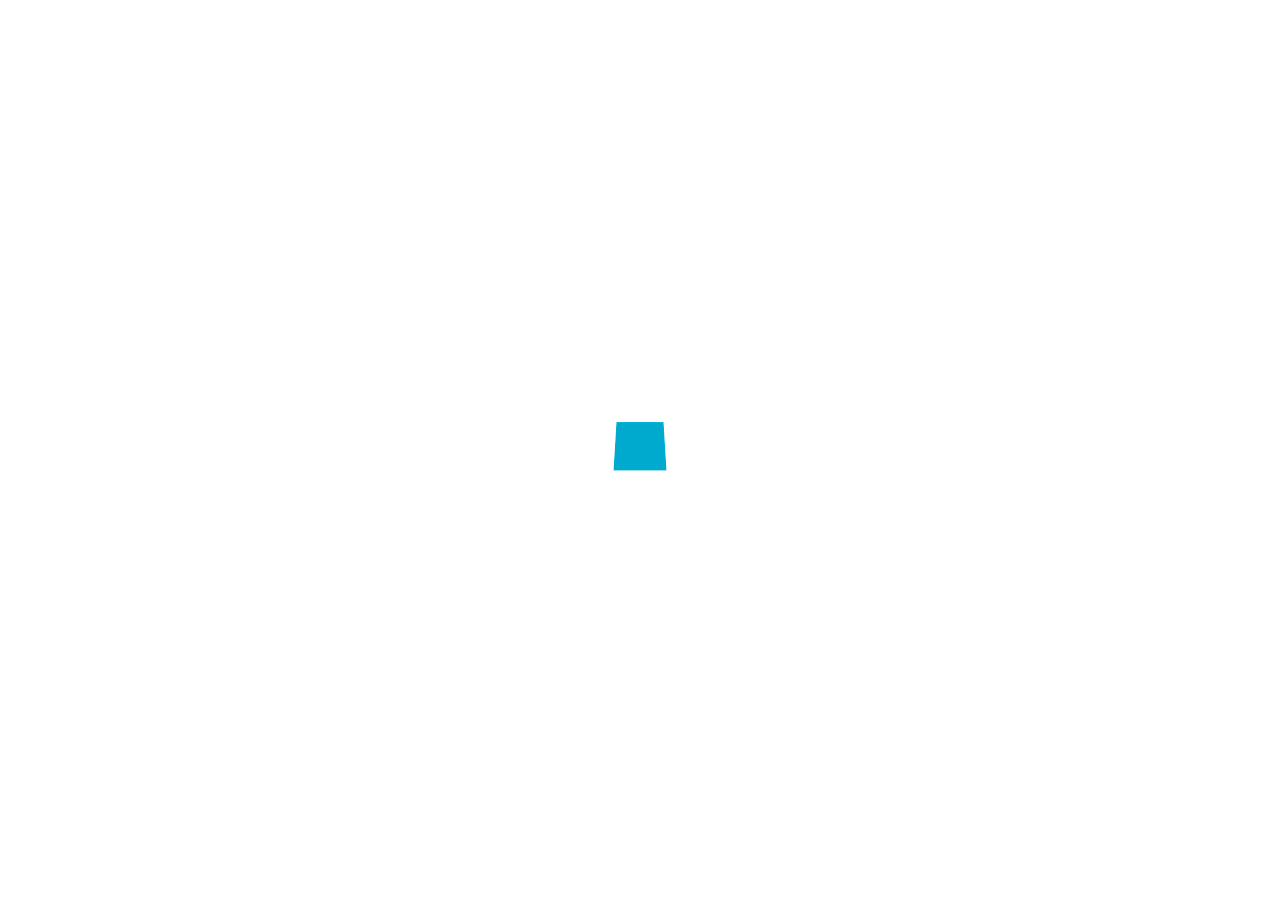
==== commit ac8ae6e7: "Add files via upload" ====
--- a/page2.html
+++ b/page2.html
@@ -228,7 +228,7 @@
 	
 	
 	<!-- Apps Craft Welcome Section -->
-	<section class="apps-craft-welcome-section" style="background-image: url(img/power1.jpg);" id="apps-craft-home">
+	<section class="apps-craft-welcome-section" style="background-image: url(power1.jpg);" id="apps-craft-home">
 		<!--<div class="apps-craft-position-rel hidden-xs">
 			<div id="apps_craft_animation">
 				<div class="layer" data-depth="0.20"><img src="img/home-gradiant-bg3-1.png" alt="Home Gradient Background 1"></div>
@@ -244,7 +244,7 @@
             <h1>TOWER 1</h1>
           </div>
           <div class="row2">
-            <img src="img/70-icon.png">
+            <img src="70-icon.png">
           </div>
         <table class="rwd-table">
           <tr>
--- a/style.css
+++ b/style.css
@@ -236,7 +236,7 @@
 	width: 100%;
 	background-color: #fff;
 	z-index: 99999999999999;
-	background-image: url(img/Preloader_1.gif);
+	background-image: url(Preloader_1.gif);
 	background-repeat: no-repeat;
 	background-attachment: fixed;
 	background-position: center center;
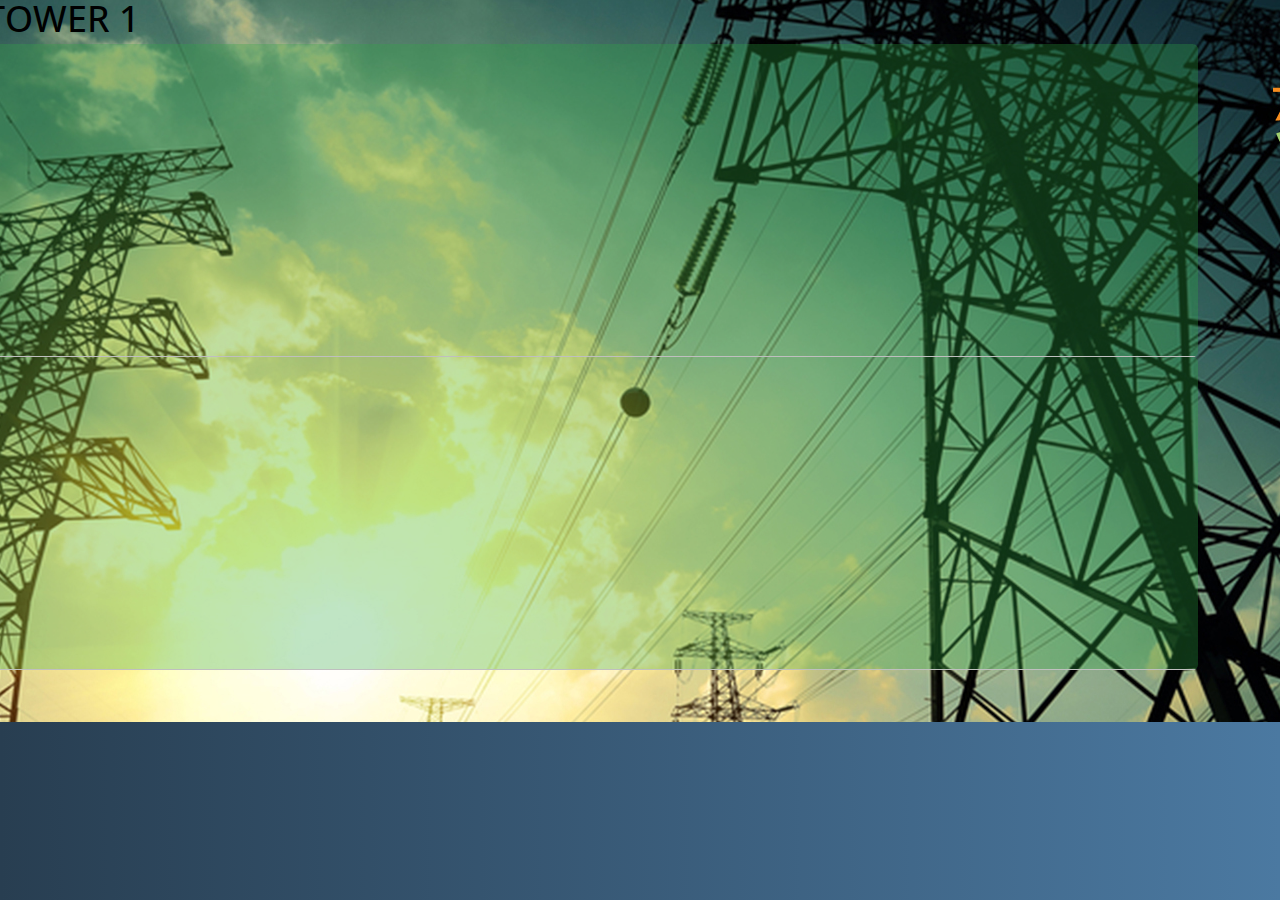
==== commit 414e3ae0: "Update page2.html" ====
--- a/page2.html
+++ b/page2.html
@@ -240,12 +240,10 @@
 			<div class="container">
 
         <div class="row1">
-          <div class="col-md-6 col-sm-8 col-xs-12">
+          
             <h1>TOWER 1</h1>
-          </div>
-          <div class="row2">
-            <img src="70-icon.png">
-          </div>
+          
+          
         <table class="rwd-table">
           <tr>
             <td><iframe id="igraph" scrolling="no" style="border:none;" seamless="seamless" src="https://plot.ly/~lava468/9.embed" height="300" width="600"></iframe></td>
@@ -300,4 +298,4 @@
 	</body>
 
 
-</html>+</html>
--- a/style.css
+++ b/style.css
@@ -101,7 +101,7 @@
 outline: none;
 }
 	img:not([draggable]), embed, object, video{
-	max-width: 100px;
+	max-width: 100px !important;
 	height: auto;
 }
 a,
@@ -228,19 +228,7 @@
 	box-shadow: none;
 }
 
-#preloader {
-	position: fixed;
-	top: 0;
-	left: 0;
-	height: 100%;
-	width: 100%;
-	background-color: #fff;
-	z-index: 99999999999999;
-	background-image: url(Preloader_1.gif);
-	background-repeat: no-repeat;
-	background-attachment: fixed;
-	background-position: center center;
-}
+
 .d-flex {
 	display: flex;
 }
@@ -3987,45 +3975,6 @@
 }
 
 
-/*================================================================= 
-			Preloader 
-=================================================================*/
-
-
-span.apps-craft-loader.apps-craft-loader1 {
-	position: absolute;
-	-webkit-transform: translateY(-50%);
-		transform: translateY(-50%);
-	top: 50%;
-	right: -52px;
-}
-.apps-craft-loader, .apps-craft-loader:before, .apps-craft-loader:after {
-	display: inline-block;
-	width: 30px;
-	height: 30px;
-	vertical-align: middle;
-	border-radius: 30px;
-	border: 5px solid transparent;
-	margin-right: 10px;
-}
-
-/**
- * Loader1
- */
-.apps-craft-loader1 {
-	position: relative;
-	border: 5px solid rgb(29, 70, 82);
-}
-.apps-craft-loader1:after {
-	content:'';
-	position: absolute;
-	top: -5px;
-	left: -5px;
-	border: 5px solid transparent;
-	border-top-color:#fff;
-	-webkit-animation: spin 1s linear infinite;
-		animation: spin 1s linear infinite; 
-}
 
 
 
@@ -4308,5 +4257,5 @@
 }
 
 .row1 .row2 {
-    padding-left: 1270px;
-}+    padding-left: 1270px !important;
+}
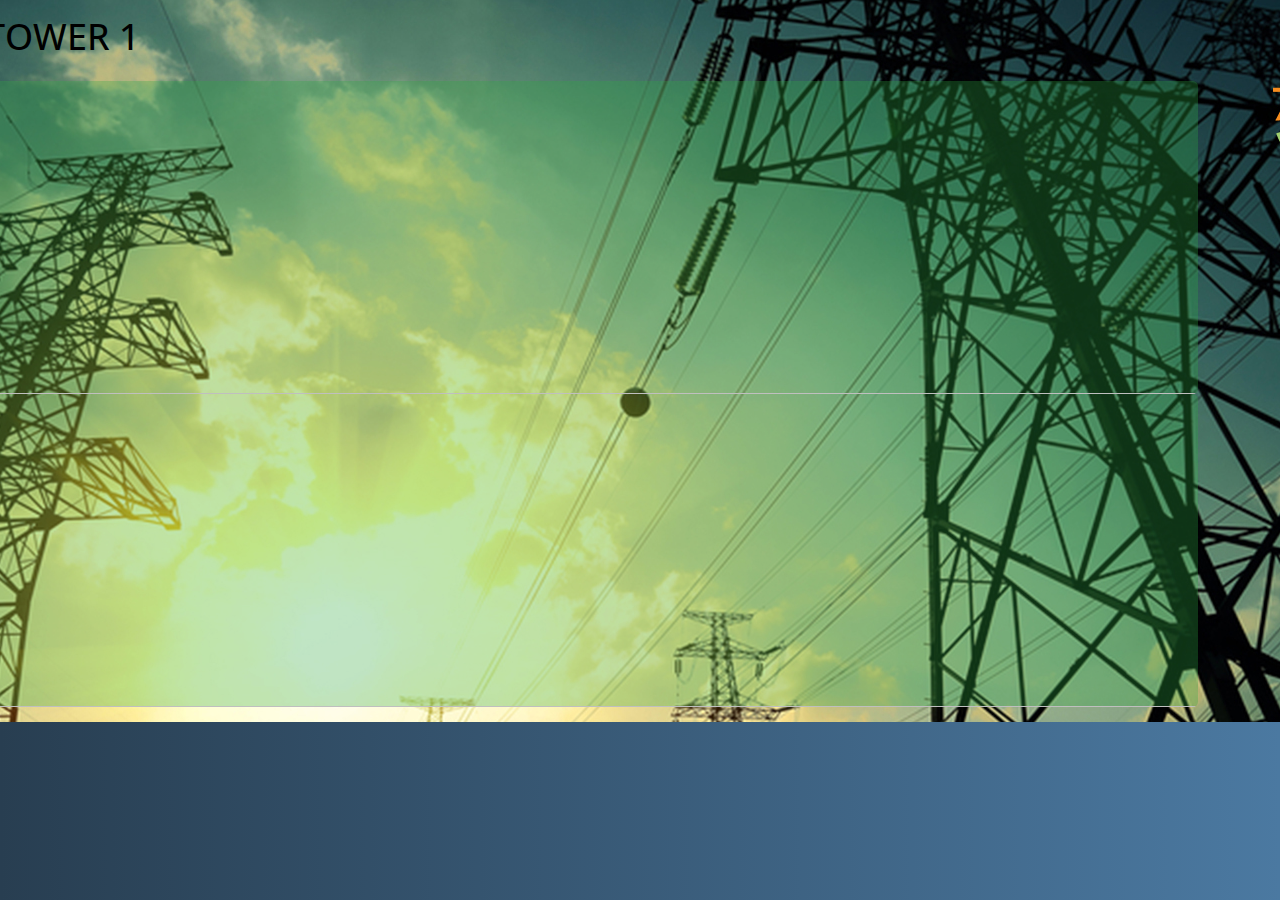
==== commit 6fa94fb0: "Update page2.html" ====
--- a/page2.html
+++ b/page2.html
@@ -254,7 +254,7 @@
         <table class="rwd-table">            
            <tr>
              <td><iframe id="igraph" scrolling="no" style="border:none;" seamless="seamless" src="https://plot.ly/~lava468/11.embed" height="300" width="600"></iframe></td>
-            <td><iframe id="igraph" scrolling="no" style="border:none;" seamless="seamless" src="https://plot.ly/~lava468/11.embed" height="300" width="600"></iframe></td>
+            <td><iframe id="igraph" scrolling="no" style="border:none;" seamless="seamless" src="https://plot.ly/~lava468/13.embed" height="300" width="600"></iframe></td>
            </tr>          
         </table>
   <!--<h3>Resize Me</h3>-->
--- a/style.css
+++ b/style.css
@@ -124,7 +124,7 @@
 }
 
 h1,h2,h3,h4,h5,h6,a,ul,li{
-	line-height: 1;
+	line-height: 2;
 }
 .clear-both:before, 
 .clear-both:after{
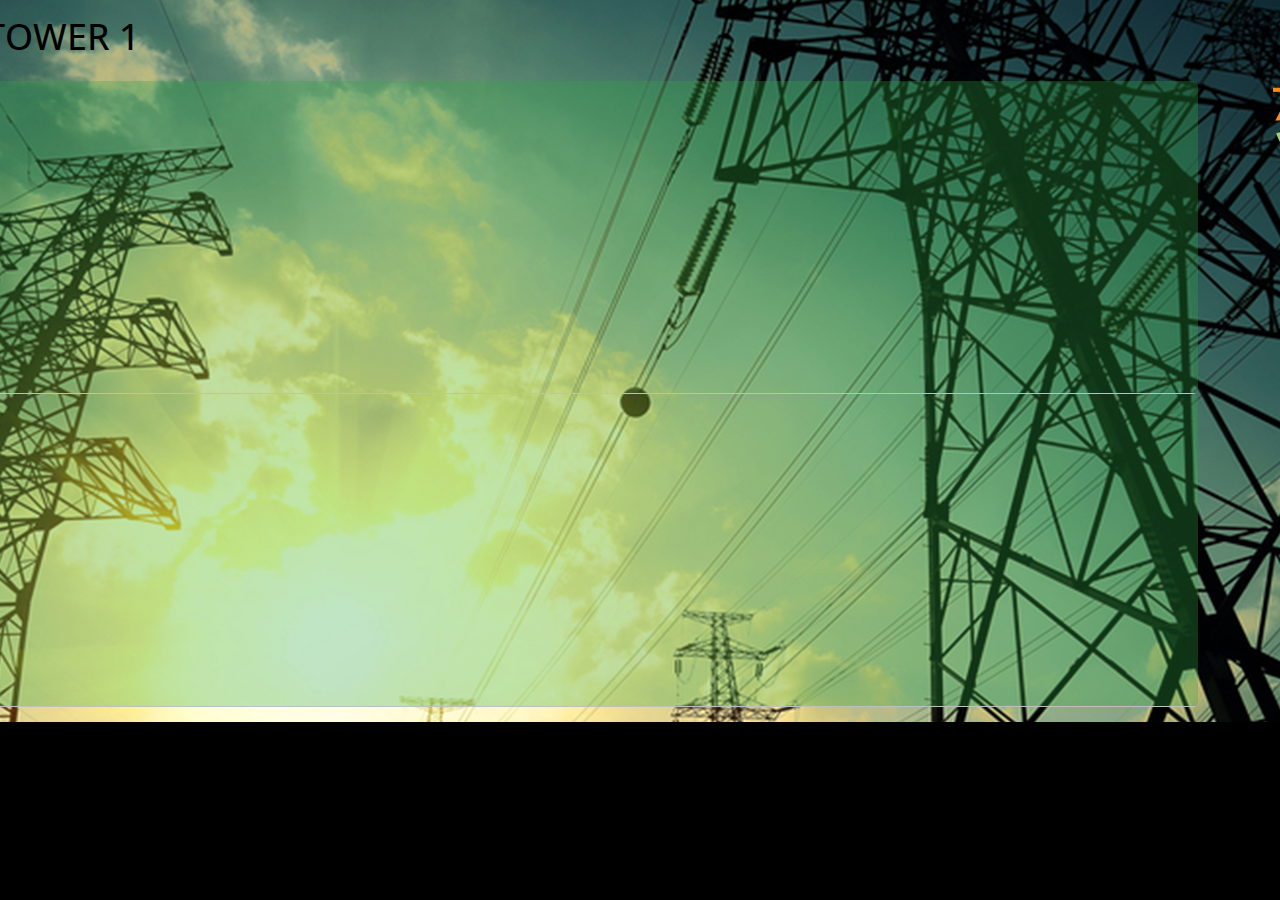
==== commit 6c7afc5d: "Update page2.html" ====
--- a/page2.html
+++ b/page2.html
@@ -166,9 +166,9 @@
 
 /* Basic Styling */
 body {
-background: #4B79A1;
-background: -webkit-linear-gradient(to left, #4B79A1 , #283E51);
-background: linear-gradient(to left, #4B79A1 , #283E51);        
+background: #000000;
+background: -webkit-linear-gradient(to left, #000000 , #000000);
+background: linear-gradient(to left, #000000 , #000000);        
 }
 h1 {
   text-align: left;
--- a/style.css
+++ b/style.css
@@ -4259,3 +4259,12 @@
 .row1 .row2 {
     padding-left: 1270px !important;
 }
+td.green{
+	color: green;
+}
+td.red{
+	color: red;
+}
+td.blue{
+	color: blue;
+}
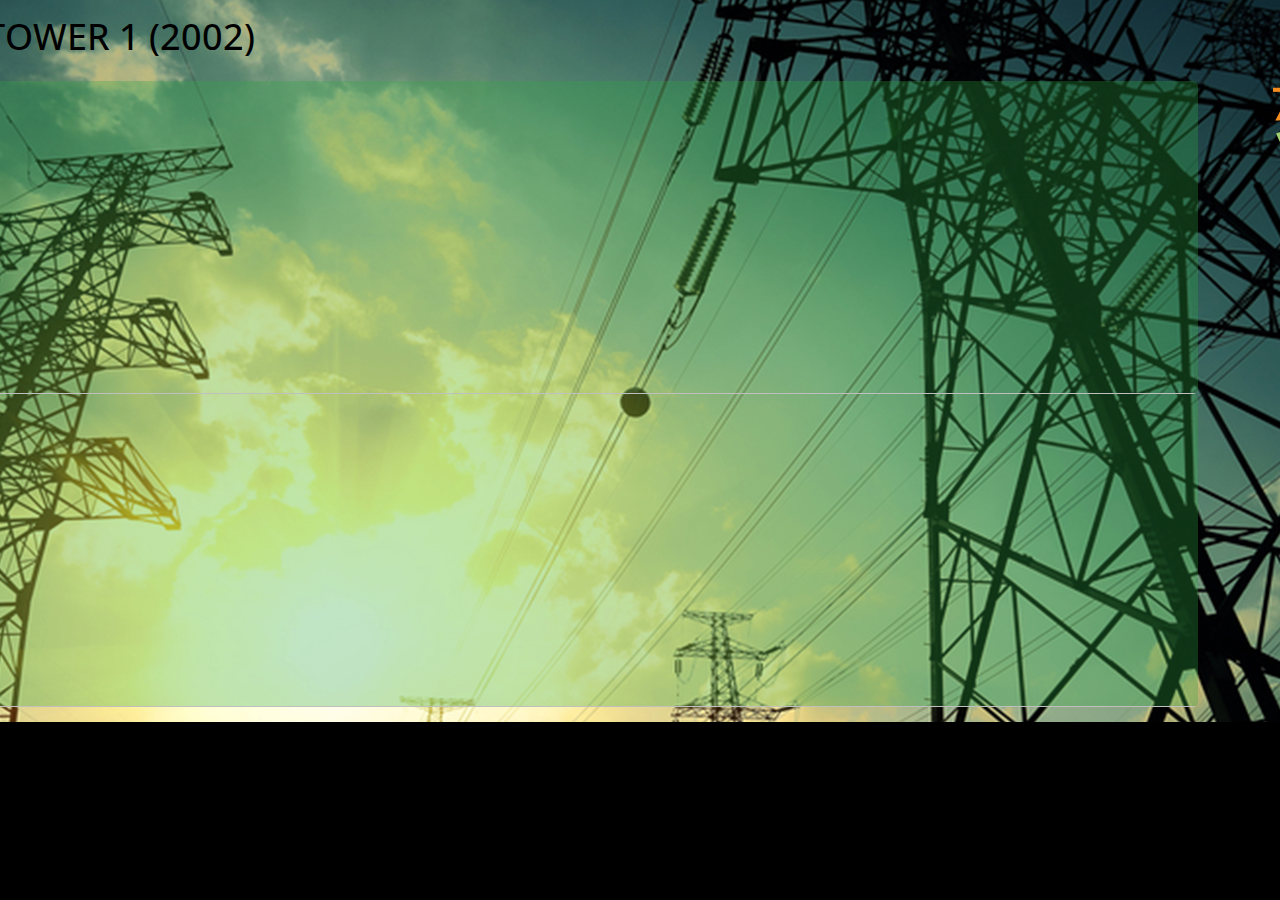
==== commit f93166e8: "Update page2.html" ====
--- a/page2.html
+++ b/page2.html
@@ -241,7 +241,7 @@
 
         <div class="row1">
           
-            <h1>TOWER 1</h1>
+            <h1>TOWER 1 (2002)</h1>
           
           
         <table class="rwd-table">
